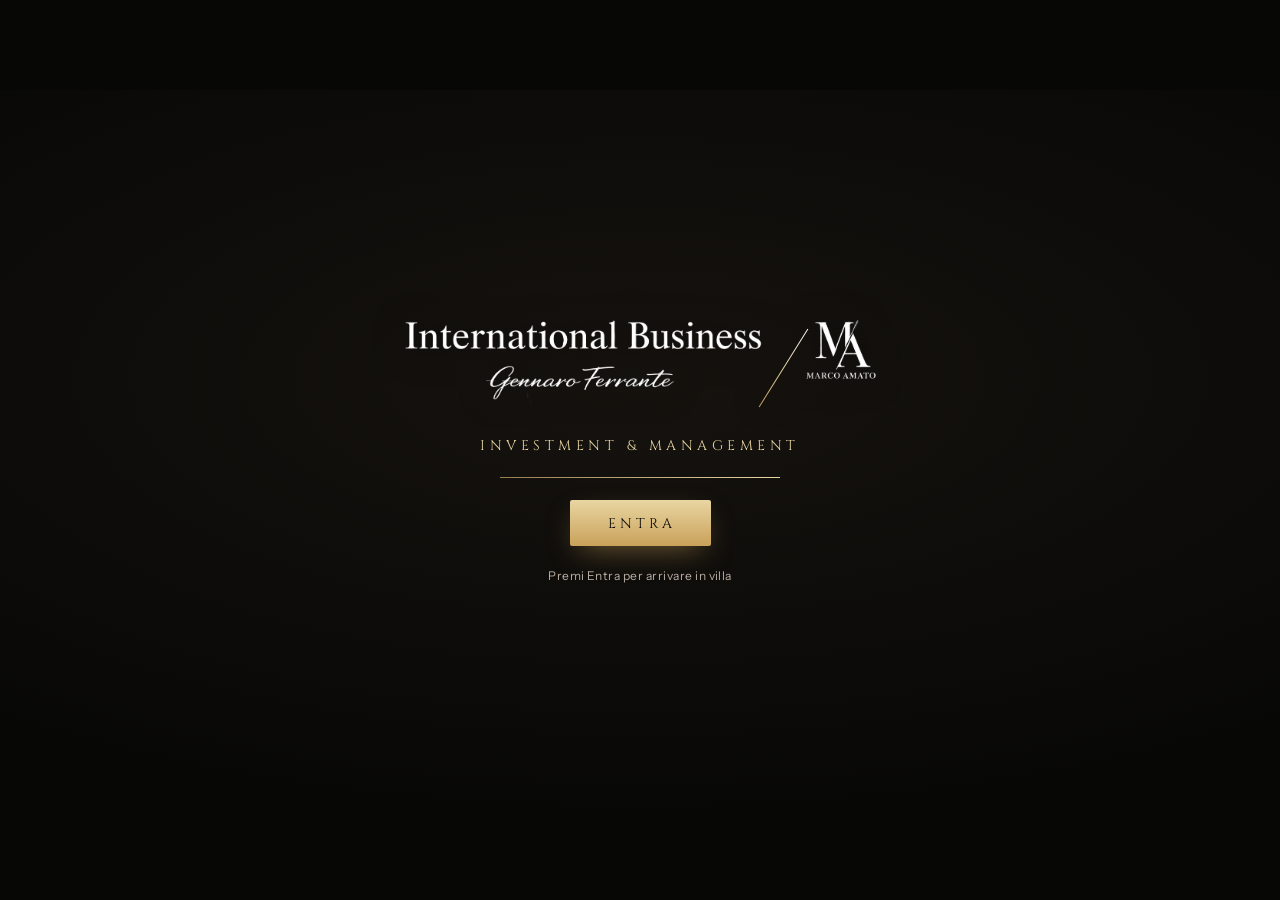
==== index.html @ 99c788dd "Aggiunge il cruscotto contabile e l'indirizzo di Napoli La lavagna degli investimenti ora apre con u" ====
<!doctype html>
<html lang="it">
<head>
<meta charset="utf-8">
<meta name="viewport" content="width=device-width,initial-scale=1,viewport-fit=cover">
<title>FGMA Investment &amp; Management</title>
<meta name="description" content="FGMA Investment &amp; Management: entra nella villa, scopri il nostro metodo, i termini e l'area riservata ai clienti.">
<meta name="theme-color" content="#070706">
<meta property="og:type" content="website">
<meta property="og:title" content="FGMA Investment &amp; Management">
<meta property="og:description" content="Entra nella villa: il nostro metodo, i termini e l'area riservata ai clienti.">
<meta property="og:image" content="img/riposo-scrivania.jpg">
<meta name="twitter:card" content="summary_large_image">
<link rel="apple-touch-icon" href="apple-touch-icon.png?v=2">
<link rel="icon" type="image/png" sizes="32x32" href="favicon-32.png?v=2">
<link rel="preconnect" href="https://fonts.googleapis.com">
<link rel="preconnect" href="https://fonts.gstatic.com" crossorigin>
<link rel="stylesheet" href="https://fonts.googleapis.com/css2?family=Cinzel:wght@500;600;700&family=Cormorant+Garamond:ital,wght@0,500;0,600;0,700;1,500&family=Instrument+Sans:wght@400;500;600&display=swap">
<style>html,body{margin:0;padding:0;background:#070706}img{max-width:100%}[hidden]{display:none!important}</style>
<script>window.PORTALE_URL='portale.html';</script>
</head>
<body>
<script src="dati.js"></script>
<script src="viste-clienti.js?v=20261112-master-4"></script>
<script src="grafici.js?v=20261112-grafici-1"></script>
<link rel="stylesheet" href="conti.css?v=20261112-master-4">
<link rel="stylesheet" href="grafici.css?v=20261112-grafici-1">
<style>
:root{
  color-scheme:dark;
  --nero:#070706; --ink:#f4ede4; --muted:#b9ada2;
  --brass:#c9a15a; --brass-d:#9b7d4e; --brass-l:#e9d6a2;
  --carta:#f3ecdd; --carta-ink:#272118; --argento:#cfd4d8;
  --serif:'Cormorant Garamond','Iowan Old Style',Palatino,Georgia,serif;
  --sans:'Instrument Sans',-apple-system,'Segoe UI','Helvetica Neue',Arial,sans-serif;
  --caps:'Cinzel','Cormorant Garamond',Georgia,serif;
}
html,body{height:100%;background:var(--nero);color:var(--ink);overflow:hidden}
[hidden]{display:none!important}
body{margin:0;font-family:var(--sans);-webkit-font-smoothing:antialiased}
#app{position:fixed;inset:0;background:var(--nero)}
#stage{position:absolute;overflow:hidden;background:#000;user-select:none;-webkit-user-select:none}
video.clip{position:absolute;inset:0;width:100%;height:100%;object-fit:fill;opacity:0;pointer-events:none;transition:opacity .34s ease}
video.clip.on{opacity:1}
img.fermo{position:absolute;inset:0;width:100%;height:100%;object-fit:fill;opacity:0;pointer-events:none;
  transition:opacity .34s ease}
img.fermo.on{opacity:1}
.layer{position:absolute;inset:0;opacity:0;visibility:hidden;transition:opacity .5s ease,visibility 0s linear .5s}
.layer.on{opacity:1;visibility:visible;transition:opacity .6s ease}

/* ---------- intro ---------- */
#intro{position:absolute;inset:0;z-index:30;display:grid;place-items:center;background:radial-gradient(120% 90% at 50% 40%,#16130f 0%,#070706 70%);transition:opacity .9s ease}
#intro.via{opacity:0;pointer-events:none}
.intro-box{display:grid;justify-items:center;gap:22px;padding:24px;text-align:center}
.lockup{display:flex;align-items:flex-start;filter:drop-shadow(0 2px 16px rgba(0,0,0,.55))}
.lockup img{display:block;height:auto}
.lockup .ib{width:min(52vw,360px)}
.lockup .ma{width:min(11vw,74px)}
.lockup i{display:block;width:1px;height:min(14vw,92px);margin:4px min(3vw,20px) 0;background:linear-gradient(180deg,#fff,var(--brass-l) 55%,var(--brass));transform:rotate(32deg)}
.intro-nome{font-family:var(--caps);font-size:clamp(11px,1.5vw,14px);letter-spacing:.32em;color:var(--brass-l);text-transform:uppercase}
.carica{width:min(60vw,280px);height:1px;background:rgba(244,237,228,.14);position:relative;overflow:hidden}
.carica b{position:absolute;inset:0 auto 0 0;width:0;background:linear-gradient(90deg,var(--brass-d),var(--brass-l));transition:width .25s ease}
.btn-entra{font-family:var(--caps);font-size:14px;letter-spacing:.3em;text-transform:uppercase;color:var(--nero);background:linear-gradient(180deg,var(--brass-l),var(--brass));border:0;padding:14px 34px 13px 38px;border-radius:2px;cursor:pointer;box-shadow:0 10px 30px -10px rgba(201,161,90,.6);transition:transform .2s ease,opacity .3s}
.btn-entra:disabled{opacity:.35;cursor:wait}
.btn-entra:not(:disabled):hover{transform:translateY(-1px)}
.intro-nota{font-size:12px;color:var(--muted);letter-spacing:.04em}
#scorri{display:none}


/* ---------- HUD ---------- */
.hud{position:absolute;z-index:20;font-family:var(--caps);font-size:clamp(9px,1.05vw,12px);letter-spacing:.22em;text-transform:uppercase;border-radius:2px;cursor:pointer;
  backdrop-filter:blur(6px);-webkit-backdrop-filter:blur(6px)}
#salta{right:1.6%;bottom:3.6%;color:rgba(244,237,228,.7);background:rgba(7,7,6,.35);border:1px solid rgba(244,237,228,.22);padding:8px 14px 7px 16px}
#salta:hover{color:var(--ink);border-color:var(--brass)}
#esci{left:1.6%;bottom:11%;color:var(--brass-l);background:rgba(7,7,6,.5);border:1px solid rgba(201,161,90,.5);padding:9px 16px 8px 14px}
#ingresso{left:1.6%;top:3.4%;color:rgba(233,214,162,.75);background:rgba(7,7,6,.4);border:1px solid rgba(201,161,90,.32);padding:8px 14px 7px 16px}
#esci:hover,#ingresso:hover{background:rgba(7,7,6,.8);border-color:var(--brass-l);color:var(--brass-l)}
.hud[hidden]{display:none!important}
#err{position:absolute;inset:auto 0 0;z-index:50;display:none;padding:10px;background:#3a1210;color:#ffd9d4;font:12px/1.5 var(--sans);text-align:center}
#avviso{position:absolute;left:50%;bottom:11%;transform:translate(-50%,8px);z-index:21;opacity:0;pointer-events:none;
  font-family:var(--caps);font-size:clamp(10px,1.1vw,13px);letter-spacing:.22em;text-transform:uppercase;color:var(--brass-l);
  background:linear-gradient(180deg,rgba(14,12,10,.86),rgba(7,7,6,.86));border:1px solid rgba(201,161,90,.45);
  padding:10px 18px 9px 21px;border-radius:2px;white-space:nowrap;transition:opacity .6s ease,transform .6s ease;
  backdrop-filter:blur(6px);-webkit-backdrop-filter:blur(6px)}
#avviso.on{opacity:1;transform:translate(-50%,0)}

/* ---------- citofono ---------- */
.tasto{position:absolute;border-radius:50%;cursor:pointer;border:0;background:transparent;padding:0;outline:none}
.tasto::before{content:"";position:absolute;inset:-10%;border-radius:50%;box-shadow:0 0 18px 2px rgba(233,214,162,0);transition:box-shadow .3s ease}
.tasto::after{content:"";position:absolute;inset:18%;border-radius:50%;background:radial-gradient(circle,rgba(255,236,190,.55),rgba(255,236,190,0) 70%);opacity:0;transition:opacity .3s ease}
#lay-citofono.on .tasto::after{animation:respiro 2.8s ease-in-out infinite}
#t-clienti::after{animation-delay:1.4s!important}
.tasto:hover::before,.tasto:focus-visible::before{box-shadow:0 0 0 1px rgba(233,214,162,.85),0 0 22px 4px rgba(233,214,162,.45)}
.tasto:hover::after{opacity:1;animation:none}
.tasto.premuto{transform:scale(.92);transition:transform .12s ease}
@keyframes respiro{0%,100%{opacity:0}50%{opacity:.75}}
.etichetta-tasto{position:absolute;transform:translate(-100%,-50%);font-family:var(--caps);font-weight:600;letter-spacing:.24em;color:#d9c9a3;text-shadow:0 1px 0 rgba(0,0,0,.85);white-space:nowrap;pointer-events:none}

/* ---------- punti cliccabili su scrivania e sala ---------- */
.punto{position:absolute;cursor:pointer;border:0;padding:0;background:transparent;outline:none}
.punto .luce{position:absolute;inset:0;border-radius:4px;background:radial-gradient(70% 60% at 50% 50%,rgba(255,226,170,.2),rgba(255,226,170,0) 72%);box-shadow:inset 0 0 0 1px rgba(233,214,162,0);opacity:0;transition:opacity .35s ease,box-shadow .35s ease}
.punto .nome{position:absolute;left:50%;bottom:calc(100% + 9px);transform:translate(-50%,6px);opacity:0;transition:opacity .3s ease,transform .3s ease;white-space:nowrap;
  font-family:var(--caps);font-weight:600;font-size:clamp(9px,1.05vw,13px);letter-spacing:.22em;text-transform:uppercase;color:var(--brass-l);
  background:linear-gradient(180deg,rgba(18,16,13,.94),rgba(8,8,7,.94));border:1px solid rgba(201,161,90,.55);padding:6px 11px 5px 14px;border-radius:2px;box-shadow:0 10px 24px -10px rgba(0,0,0,.85)}
.punto .nome::after{content:"";position:absolute;left:50%;top:100%;width:1px;height:9px;background:linear-gradient(var(--brass),transparent)}
.punto:hover .luce,.punto:focus-visible .luce{opacity:1;box-shadow:inset 0 0 0 1px rgba(233,214,162,.65),0 0 26px 6px rgba(233,214,162,.16)}
.punto:hover .nome,.punto:focus-visible .nome{opacity:1;transform:translate(-50%,0)}
.punto.basso .nome{bottom:auto;top:calc(100% + 9px)}
.punto.basso .nome::after{top:auto;bottom:100%;background:linear-gradient(transparent,var(--brass))}
.layer.on .punto .perla{position:absolute;left:50%;top:50%;width:9px;height:9px;margin:-4.5px;border-radius:50%;background:radial-gradient(circle at 35% 35%,#fff6df,var(--brass));box-shadow:0 0 12px 3px rgba(233,214,162,.5);animation:respiro 3.2s ease-in-out infinite}
.punto:hover .perla{opacity:0}
@media (hover:none){.punto .nome{opacity:.94;transform:translate(-50%,0);font-size:11px;padding:5px 9px 4px 11px}.punto .perla{display:none}}

/* ---------- superfici proiettate ---------- */
.surf{position:absolute;left:0;top:0;transform-origin:0 0;container-type:size;overflow:hidden;opacity:0;visibility:hidden;pointer-events:none;transition:opacity .7s ease,visibility 0s linear .7s}
.surf.on{opacity:1;visibility:visible;pointer-events:auto;transition:opacity .8s ease .1s}
.surf.aperta{transition:opacity .34s ease}
.surf *{box-sizing:border-box}
.surf.piana{overflow:visible;pointer-events:none}
.surf.glide{transition:opacity .34s ease,transform .46s cubic-bezier(.33,0,.1,1),
  left .46s cubic-bezier(.33,0,.1,1),top .46s cubic-bezier(.33,0,.1,1),width .46s cubic-bezier(.33,0,.1,1),
  height .46s cubic-bezier(.33,0,.1,1)}
.surf.aperta{transform:none!important;left:50%!important;top:calc(50% + 14px)!important;translate:-50% -50%;
  width:min(86%,1120px)!important;height:auto!important;aspect-ratio:1/var(--asp,.6);
  z-index:26;box-shadow:0 50px 140px -30px rgba(0,0,0,.85),0 0 0 1px rgba(201,161,90,.35)}
#velo{position:absolute;inset:0;z-index:24;background:rgba(6,6,5,.64);opacity:0;visibility:hidden;cursor:zoom-out;
  transition:opacity .45s ease,visibility 0s linear .45s;backdrop-filter:blur(3px);-webkit-backdrop-filter:blur(3px)}
#velo.on{opacity:1;visibility:visible;transition:opacity .5s ease}
#esci{z-index:28}

/* ---------- varco dell'area clienti ---------- */
#varco{position:absolute;inset:0;z-index:25;display:grid;place-items:center;padding:clamp(16px,4vw,48px);
  background:radial-gradient(120% 100% at 50% 45%,rgba(7,7,6,.52),rgba(7,7,6,.82));
  opacity:0;visibility:hidden;transition:opacity .6s ease,visibility 0s linear .6s;
  backdrop-filter:blur(2px);-webkit-backdrop-filter:blur(2px)}
#varco.on{opacity:1;visibility:visible;transition:opacity .7s ease}
.scheda-varco{width:min(92%,470px);display:grid;justify-items:center;gap:clamp(10px,1.8vh,18px);text-align:center;
  padding:clamp(20px,3.4vh,34px) clamp(18px,3vw,34px);border-radius:3px;
  background:linear-gradient(170deg,rgba(18,16,13,.94),rgba(8,8,7,.96));
  border:1px solid rgba(201,161,90,.42);box-shadow:0 40px 110px -30px rgba(0,0,0,.9);
  transform:translateY(10px);transition:transform .7s cubic-bezier(.2,.7,.2,1)}
#varco.on .scheda-varco{transform:translateY(0)}
#accesso{display:grid;gap:6px;width:min(100%,340px);text-align:left;margin-top:4px}
#accesso label{font-family:var(--caps);font-size:clamp(9px,.9vw,11px);letter-spacing:.22em;text-transform:uppercase;
  color:rgba(233,214,162,.72);margin-top:6px}
#accesso input{font-family:var(--sans);font-size:15px;color:var(--ink);background:rgba(244,237,228,.06);
  border:1px solid rgba(201,161,90,.32);border-radius:2px;padding:11px 12px;outline:none;
  transition:border-color .25s ease,background .25s ease;-webkit-appearance:none;appearance:none}
#accesso input:focus{border-color:var(--brass-l);background:rgba(244,237,228,.1)}
#accesso button{margin-top:14px}
#accesso button[disabled]{opacity:.55;cursor:progress}
.acc-err{margin:10px 0 0;font-family:var(--sans);font-size:12.5px;line-height:1.5;color:#e0a89a;text-align:center}
#varco-dentro{display:grid;justify-items:center;gap:14px}
.bentornato{margin:0;font-family:var(--sans);font-size:15px;color:rgba(244,237,228,.8)}
.bentornato b{font-family:var(--serif);font-size:19px;color:var(--brass-l);font-weight:600}
#t-esci{display:none;font-family:var(--caps);font-size:clamp(8.5px,.95vw,12px);letter-spacing:.2em;
  text-transform:uppercase;color:rgba(244,237,228,.6);background:transparent;border:0;cursor:pointer;
  padding:7px 8px 6px;transition:color .25s ease}
#t-esci:hover{color:var(--brass-l)}
#dash.dentro #t-esci{display:inline-block}
.scheda-varco .lockup .ib{width:min(46vw,170px)}
.scheda-varco .lockup .ma{width:min(10vw,36px)}
.scheda-varco .lockup i{height:min(13vw,44px);margin:2px min(2.4vw,10px) 0}
.scheda-varco .fil{width:72%;height:1px;background:linear-gradient(90deg,transparent,var(--brass),transparent)}
.scheda-varco h2{font-family:var(--caps);font-weight:600;font-size:clamp(15px,2.3vh,21px);letter-spacing:.22em;
  text-transform:uppercase;color:var(--brass-l);margin:0}
.scheda-varco p{font-family:var(--serif);font-size:clamp(13px,1.9vh,17px);line-height:1.5;color:rgba(234,226,214,.84);margin:0;max-width:34em}
.scheda-varco button{font-family:var(--caps);font-size:clamp(11px,1.5vh,13px);letter-spacing:.3em;text-transform:uppercase;
  color:var(--nero);background:linear-gradient(180deg,var(--brass-l),var(--brass));border:0;border-radius:2px;
  padding:13px 32px 12px 36px;cursor:pointer;box-shadow:0 12px 32px -12px rgba(201,161,90,.7);
  transition:transform .2s ease,box-shadow .2s ease}
.scheda-varco button:hover{transform:translateY(-1px);box-shadow:0 16px 40px -12px rgba(201,161,90,.85)}
.scheda-varco small{font-family:var(--sans);font-size:clamp(10px,1.3vh,12px);letter-spacing:.06em;color:var(--muted)}
.surf.aperta .vetro{background:linear-gradient(126deg,rgba(16,22,26,.90),rgba(9,13,17,.94) 45%,rgba(20,27,32,.90));
  box-shadow:inset 0 0 0 1px rgba(226,240,245,.30)}
.surf.aperta .vetro::before{opacity:.5}
.surf.aperta .nov{background:linear-gradient(126deg,rgba(16,22,26,.90),rgba(10,14,18,.94))}

/* ---------- barra di navigazione ---------- */
#dash{position:absolute;left:0;right:0;top:0;z-index:29;display:flex;align-items:center;gap:clamp(8px,1.6vw,22px);
  padding:clamp(7px,1.1vh,13px) clamp(12px,2vw,26px);
  background:linear-gradient(180deg,rgba(7,7,6,.82),rgba(7,7,6,.34) 70%,rgba(7,7,6,0));
  opacity:0;visibility:hidden;transition:opacity .6s ease,visibility 0s linear .6s}
#dash.on{opacity:1;visibility:visible;transition:opacity .7s ease}
#dash .marchio{display:flex;align-items:flex-start;gap:clamp(5px,.8vw,10px);cursor:pointer;flex:0 0 auto}
#dash .marchio img{display:block;height:auto}
#dash .marchio .ib{width:clamp(74px,9vw,122px)}
#dash .marchio .ma{width:clamp(16px,1.9vw,26px)}
#dash .marchio i{display:block;width:1px;height:clamp(16px,2vw,26px);margin:2px clamp(4px,.6vw,8px) 0;
  background:linear-gradient(180deg,#fff,var(--brass-l) 60%,var(--brass))}
#dash nav{margin-left:auto;display:flex;align-items:center;gap:clamp(3px,.9vw,14px);flex-wrap:nowrap;overflow:hidden;padding-left:12px}
#dash button{font-family:var(--caps);font-size:clamp(8.5px,.95vw,12px);letter-spacing:.2em;text-transform:uppercase;
  color:rgba(244,237,228,.68);background:transparent;border:0;border-radius:2px;cursor:pointer;white-space:nowrap;
  padding:7px clamp(5px,.8vw,11px) 6px;transition:color .25s ease,background .25s ease}
#dash button:hover,#dash button:focus-visible{color:var(--brass-l);background:rgba(201,161,90,.12)}
#dash button.qui{color:var(--brass-l);box-shadow:inset 0 -1px 0 var(--brass)}
#dash .riservata{color:var(--brass-l);border:1px solid rgba(201,161,90,.5)}
#dash .riservata:hover{background:rgba(201,161,90,.2)}
#dash .audio{flex:0 0 auto;width:30px;height:30px;margin-left:6px;display:grid;place-items:center;
  background:transparent;border:1px solid rgba(201,161,90,.35);border-radius:50%;cursor:pointer;
  transition:border-color .25s ease,background .25s ease}
#dash .audio:hover{background:rgba(201,161,90,.14);border-color:rgba(201,161,90,.6)}
#dash .audio .onde{display:block;width:13px;height:13px;background:var(--brass-l);
  -webkit-mask:var(--ico) center/contain no-repeat;mask:var(--ico) center/contain no-repeat;
  --ico:url("data:image/svg+xml;utf8,<svg xmlns='http://www.w3.org/2000/svg' viewBox='0 0 24 24'><path d='M4 9h4l5-4v14l-5-4H4z'/><path d='M16.5 8.5a5 5 0 0 1 0 7' fill='none' stroke='black' stroke-width='2'/><path d='M19 6a8.5 8.5 0 0 1 0 12' fill='none' stroke='black' stroke-width='2'/></svg>")}
#dash .audio.muto{border-color:rgba(244,237,228,.22)}
#dash .audio.muto .onde{background:rgba(244,237,228,.38);
  --ico:url("data:image/svg+xml;utf8,<svg xmlns='http://www.w3.org/2000/svg' viewBox='0 0 24 24'><path d='M4 9h4l5-4v14l-5-4H4z'/><path d='M16 9l6 6M22 9l-6 6' fill='none' stroke='black' stroke-width='2'/></svg>")}
@media (max-width:720px){ #dash nav button span{display:none} }
/* anteprime: il contenuto si vede gia' sull'oggetto, prima di cliccarlo */
.surf.ant{pointer-events:none}
.surf.ant .azioni,.surf.ant .copia,.surf.ant .sfoglia,.surf.ant .giu-ind,.surf.ant .suggerimento,
.surf.ant .pallini,.surf.ant .avvicina,.surf.ant .conta,.surf.ant .pie,
.surf.ant .pie2,.surf.ant .guida,.surf.ant .copia{display:none!important}
.surf.ant .cont .dx,.surf.ant .bigl .team,.surf.ant .bigl .trio{display:none!important}
.surf.ant{filter:saturate(.9) contrast(.96)}
.surf.ant.on{opacity:.93}
.surf.ant::after{content:'';position:absolute;inset:0;background:linear-gradient(180deg,rgba(0,0,0,.08),rgba(0,0,0,.22));pointer-events:none}

/* targhetta del citofono */
.targa-ing{width:100%;height:100%;display:grid;place-items:center;align-content:center;gap:5cqh;padding:8cqw;
  background:radial-gradient(120% 90% at 30% 20%,#2a2722 0%,#121110 55%,#090908 100%);
  box-shadow:inset 0 0 0 1.2cqw #b8955a,inset 0 0 0 1.8cqw #3a2e1c,inset 0 0 6cqw rgba(0,0,0,.8)}
.targa-ing .lockup .ib{width:56cqw}.targa-ing .lockup .ma{width:12cqw}
.targa-ing .lockup i{height:15cqw;margin:.6cqw 3cqw 0}
.targa-ing .riga{width:62cqw;height:1px;background:linear-gradient(90deg,transparent,#c9a15a,transparent)}
.targa-ing .t{font-family:var(--caps);font-weight:600;color:#e3cf9c;letter-spacing:.2em;text-align:center;font-size:6.2cqw;line-height:1.35;text-shadow:0 1px 0 #000}
.targa-ing .t small{display:block;font-size:4.2cqw;letter-spacing:.3em;color:#bfa77a}

/* ---------- biglietto da visita (chi siamo) ---------- */
.bigl{position:absolute;inset:0;perspective:160cqw}
.bigl .mazzo{position:absolute;inset:0;transform-style:preserve-3d}
.faccia{position:absolute;inset:0;background:linear-gradient(158deg,#fdf8ee 0%,#f0e7d4 48%,#e6dbc4 100%);color:#241d14;
  padding:7cqw 8cqw;display:flex;flex-direction:column;justify-content:center;gap:2.6cqh;
  box-shadow:0 1.4cqw 3cqw -1cqw rgba(0,0,0,.6),inset 0 0 0 .35cqw rgba(201,161,90,.5);
  backface-visibility:hidden;-webkit-backface-visibility:hidden;transform-style:preserve-3d;
  transition:transform .85s cubic-bezier(.3,.05,.2,1),opacity .4s ease}
.faccia::after{content:"";position:absolute;inset:0;pointer-events:none;background:linear-gradient(118deg,rgba(255,255,255,.5) 0 18%,rgba(255,255,255,0) 42%)}
.faccia.via{transform:rotateY(-180deg) translateZ(1cqw);opacity:0}
.faccia.poi{transform:rotateY(180deg);opacity:0}
.bigl .fronte{align-items:center;text-align:center;justify-content:center;gap:3cqh}
.bigl .fronte .lockup .ib{width:40cqw}.bigl .fronte .lockup .ma{width:8.6cqw}
.bigl .fronte .lockup i{height:10.5cqw;margin:.4cqw 2.2cqw 0;background:linear-gradient(180deg,#6b5a3b,#b8955a)}
.bigl .fronte .n{font-family:var(--caps);font-weight:700;letter-spacing:.3em;font-size:4.4cqw;color:#3a2d19}
.bigl .fronte .r{font-family:var(--sans);letter-spacing:.26em;text-transform:uppercase;font-size:2.5cqw;color:#7a6845}
.bigl .fronte .fil{width:46cqw;height:1px;background:linear-gradient(90deg,transparent,#b8955a,transparent)}
.kick{font-family:var(--caps);font-size:2.6cqw;letter-spacing:.3em;color:#8d6d3b;text-transform:uppercase}
.bigl h3{font-family:var(--serif);font-weight:600;font-size:5.6cqw;line-height:1.06;margin:0;text-wrap:balance;color:#1f1912}
.bigl p{font-family:var(--serif);font-size:3.5cqw;line-height:1.42;margin:0;color:#3d3426}
.bigl .trio{display:grid;grid-template-columns:repeat(3,1fr);gap:3.4cqw;font-family:var(--sans)}
.bigl .trio b{display:block;font-family:var(--caps);font-size:2.7cqw;letter-spacing:.12em;color:#7a5f2f;margin-bottom:.8cqh}
.bigl .trio span{font-size:2.5cqw;line-height:1.35;color:#4a4132}
.bigl .team{display:grid;grid-template-columns:1fr 1fr;gap:1.6cqh 3cqw}
.bigl .team div{display:flex;gap:1.8cqw;align-items:baseline}
.bigl .team i{font-family:var(--caps);font-size:2.4cqw;letter-spacing:.06em;color:#8d6d3b;font-style:normal;min-width:7.5cqw}
.bigl .team strong{display:block;font-family:var(--serif);font-size:3.2cqw;color:#241d14;font-weight:600;line-height:1.1}
.bigl .team em{font-style:normal;font-size:2.25cqw;color:#6d6149}
.bigl .motto{font-family:var(--serif);font-style:italic;font-size:4.2cqw;line-height:1.3;color:#5a4528;text-align:center}
.bigl .pie{position:absolute;left:8cqw;right:8cqw;bottom:3.4cqh;display:flex;justify-content:space-between;align-items:center;font-family:var(--caps);font-size:2.1cqw;letter-spacing:.22em;color:#9a876a}
.bigl .pallini{display:flex;gap:1.3cqw}
.bigl .pallini b{width:1.5cqw;height:1.5cqw;border-radius:50%;background:#c9bda0;transition:background .3s}
.bigl .pallini b.on{background:#8d6d3b}

/* ---------- schermo del portatile: chi siamo, si scorre ---------- */
.pcs{position:absolute;inset:0;display:flex;flex-direction:column;padding:4.6cqh 4.2cqw 3.4cqh;
  background:linear-gradient(168deg,#101317,#0a0d10 55%,#0e1216);color:#eef2f4;
  box-shadow:inset 0 0 0 1px rgba(190,205,215,.14)}
.pcs .cima{flex:0 0 auto;display:flex;align-items:baseline;gap:2cqw;padding-bottom:1.8cqh;
  border-bottom:1px solid rgba(190,205,215,.22)}
.pcs .cima h2{margin:0;font-family:var(--caps);font-weight:600;font-size:3cqh;letter-spacing:.18em;color:#f4f8fa}
.pcs .cima small{margin-left:auto;font-family:var(--sans);font-size:1.5cqh;letter-spacing:.24em;
  text-transform:uppercase;color:var(--brass-l)}
.pcs .finestra{position:relative;flex:1;overflow:hidden;cursor:grab;margin-top:.6cqh}
.pcs .finestra.tira{cursor:grabbing}
.pcs .pista{position:absolute;left:0;right:0;top:0;padding:2.6cqh 3cqw 3cqh 0;
  transition:transform .5s cubic-bezier(.2,.7,.2,1)}
.pcs .pista.libera{transition:none}
.pcs .sez{padding-bottom:3.4cqh;margin-bottom:3.4cqh;border-bottom:1px solid rgba(190,205,215,.12)}
.pcs .sez:last-child{border-bottom:0;margin-bottom:0}
.pcs .kick{font-family:var(--caps);font-size:1.5cqh;letter-spacing:.26em;text-transform:uppercase;
  color:var(--brass-l);margin-bottom:1.4cqh}
.pcs h3{margin:0 0 1.4cqh;font-family:var(--serif);font-weight:600;font-size:3.6cqh;line-height:1.2;color:#f6fafb}
.pcs p{margin:0;font-family:var(--sans);font-size:2.05cqh;line-height:1.6;color:rgba(230,238,242,.82);max-width:46em}
.pcs .motto{font-family:var(--serif);font-size:3cqh;line-height:1.45;color:#f2f7f9}
.pcs .trio{display:grid;grid-template-columns:repeat(3,1fr);gap:2.4cqw}
.pcs .trio>div{padding:2.2cqh 1.8cqw;background:rgba(226,240,245,.05);border:1px solid rgba(190,205,215,.12)}
.pcs .trio b{display:block;font-family:var(--caps);font-size:1.7cqh;letter-spacing:.14em;color:var(--brass-l);margin-bottom:1cqh}
.pcs .trio span{font-family:var(--sans);font-size:1.85cqh;line-height:1.5;color:rgba(230,238,242,.78)}
.pcs .team{display:flex;flex-direction:column;gap:2cqh}
.pcs .team>div{display:flex;align-items:center;gap:2cqw}
.pcs .team i{flex:0 0 auto;width:5cqh;height:5cqh;border-radius:50%;display:grid;place-items:center;font-style:normal;
  font-family:var(--caps);font-size:1.7cqh;letter-spacing:.06em;color:#1a1409;
  background:linear-gradient(180deg,var(--brass-l),var(--brass))}
.pcs .team strong{display:block;font-family:var(--serif);font-size:2.4cqh;font-weight:600;color:#f4f8fa}
.pcs .team em{font-style:normal;font-family:var(--sans);font-size:1.75cqh;color:rgba(230,238,242,.62)}
.pcs .asta{position:absolute;right:.2cqw;top:0;bottom:0;width:.4cqh;border-radius:99px;background:rgba(190,205,215,.1)}
.pcs .asta b{position:absolute;left:0;right:0;border-radius:99px;background:linear-gradient(180deg,var(--brass-l),var(--brass-d))}
.pcs .guida{flex:0 0 auto;margin-top:1.6cqh;display:flex;align-items:center;gap:1.4cqw;
  font-family:var(--caps);font-size:1.5cqh;letter-spacing:.24em;text-transform:uppercase;
  color:rgba(226,240,245,.45);transition:opacity .4s}
.pcs.toccata .guida{opacity:0}

/* ---------- biglietto dei contatti: carta bianca, si gira ---------- */
.card2{position:absolute;inset:0;perspective:160cqw;background:transparent}
.card2 .mazzo2{position:absolute;inset:0;transform-style:preserve-3d;transition:transform .8s cubic-bezier(.4,0,.2,1)}
.card2.girato .mazzo2{transform:rotateY(180deg)}
.f2{position:absolute;inset:0;backface-visibility:hidden;-webkit-backface-visibility:hidden;
  background:linear-gradient(162deg,#ffffff 0%,#f7f4ee 55%,#efeae0 100%);color:#15120d;
  padding:6cqh 5.6cqw 5cqh;display:flex;flex-direction:column;
  box-shadow:inset 0 0 0 1px rgba(150,130,95,.35)}
.f2.dt{transform:rotateY(180deg)}
.f2 .lockup{display:flex;align-items:flex-start;gap:1.6cqw;filter:invert(1) brightness(.25)}
.f2 .lockup .ib{width:30cqw}.f2 .lockup .ma{width:6.4cqw}
.f2 .lockup i{display:block;width:1px;height:6cqw;margin:.4cqw 1cqw 0;background:#8d6d3b}
.f2 .fil{height:1px;margin:3cqh 0;background:linear-gradient(90deg,#c9a15a,rgba(140,115,70,.18))}
.f2 dl{margin:0;display:grid;grid-template-columns:auto 1fr;gap:2cqh 3cqw;align-items:baseline}
.f2 dt{font-family:var(--caps);font-size:1.7cqh;letter-spacing:.24em;text-transform:uppercase;color:#8d6d3b}
.f2 dd{margin:0;font-family:var(--serif);font-size:3.4cqh;line-height:1.2;color:#15120d}
.f2 dd .ruolo{font-family:var(--sans);font-size:2cqh;color:#5e5543}
.f2 dd .ore{font-family:var(--sans);font-size:2.3cqh;color:#2c2619}
.f2 .numero{font-variant-numeric:tabular-nums}
.f2 .copia{margin-left:2cqw;font-family:var(--caps);font-size:1.5cqh;letter-spacing:.2em;text-transform:uppercase;
  color:#6b5736;background:transparent;border:1px solid rgba(140,115,70,.5);border-radius:2px;
  padding:.8cqh 1.4cqw;cursor:pointer;vertical-align:middle;transition:background .25s}
.f2 .copia:hover{background:rgba(201,161,90,.16)}
.f2 h3{margin:0 0 1.6cqh;font-family:var(--serif);font-weight:600;font-size:4cqh;line-height:1.15;color:#15120d}
.f2 p{margin:0;font-family:var(--sans);font-size:2.2cqh;line-height:1.6;color:#413a2c;max-width:40em}
.f2 .azioni{display:flex;gap:2cqw;margin-top:3.4cqh}
.f2.dt{justify-content:center}
.f2 .azioni a{font-family:var(--caps);font-size:2cqh;letter-spacing:.2em;text-transform:uppercase;
  text-decoration:none;padding:1.8cqh 3cqw;border:1px solid #15120d;color:#15120d;transition:background .25s,color .25s}
.f2 .azioni a.wa{background:#15120d;color:#fdfbf6;border-color:#15120d}
.f2 .azioni a:hover{background:#8d6d3b;border-color:#8d6d3b;color:#fff}
.f2 .sedi{display:flex;gap:3.4cqw;margin-top:3.4cqh;padding-top:2.6cqh;border-top:1px solid rgba(140,115,70,.3)}
.f2 .sede b{display:block;font-family:var(--caps);font-size:1.6cqh;letter-spacing:.2em;text-transform:uppercase;color:#8d6d3b}
.f2 .sede time{display:block;font-family:var(--serif);font-size:3cqh;color:#15120d;font-variant-numeric:tabular-nums}
.f2 .sede small{display:block;font-family:var(--sans);font-size:1.5cqh;line-height:1.45;color:#6e6552;max-width:22ch}
.f2 .chiusa{margin-top:auto;display:flex;align-items:center;gap:2cqw;font-family:var(--caps);
  font-size:1.6cqh;letter-spacing:.26em;text-transform:uppercase;color:#8d6d3b}
.f2 .chiusa em{flex:1;height:1px;background:linear-gradient(90deg,#c9a15a,rgba(140,115,70,.15))}
.card2 .pie2{position:absolute;right:5.6cqw;bottom:2.4cqh;z-index:4;font-family:var(--caps);font-size:1.6cqh;
  letter-spacing:.24em;text-transform:uppercase;color:#8d6d3b;pointer-events:none}

/* ---------- lavagna in vetro (metodo) ---------- */
.vetro{position:absolute;inset:0;padding:5.5cqh 4cqw;display:grid;grid-template-columns:38% 1fr;grid-template-rows:auto 1fr;gap:3.4cqw;
  background:linear-gradient(126deg,rgba(18,26,30,.26),rgba(10,16,20,.16) 40%,rgba(30,40,46,.24));
  box-shadow:inset 0 0 0 .22cqw rgba(226,240,245,.45);
  backdrop-filter:blur(2px);-webkit-backdrop-filter:blur(2px)}
.vetro::before{content:"";position:absolute;inset:0;pointer-events:none;background:linear-gradient(104deg,rgba(255,255,255,.14) 0 9%,rgba(255,255,255,0) 26% 72%,rgba(255,255,255,.09) 94% 100%)}
.vetro .intesta{grid-column:1/-1;display:flex;align-items:baseline;gap:2.4cqw;border-bottom:1px solid rgba(226,240,245,.3);padding-bottom:2.2cqh;margin-bottom:.6cqh}
.vetro h2{font-family:var(--caps);font-weight:600;font-size:4.2cqh;letter-spacing:.14em;margin:0;color:#f2f8fa;text-shadow:0 0 2cqh rgba(190,225,235,.45)}
.vetro .intesta small{font-family:var(--sans);font-size:1.6cqh;letter-spacing:.26em;text-transform:uppercase;color:rgba(226,240,245,.6);margin-left:auto}
.rail{display:flex;flex-direction:column;gap:1.1cqh;position:relative}
.rail::before{content:"";position:absolute;left:2.3cqh;top:1.4cqh;bottom:1.4cqh;width:1px;background:linear-gradient(rgba(226,240,245,.1),rgba(226,240,245,.45),rgba(226,240,245,.1))}
.voce{position:relative;display:flex;gap:2cqh;align-items:center;text-align:left;background:transparent;border:0;cursor:pointer;
  padding:1.9cqh 1.6cqh;border-radius:.6cqh;color:rgba(238,248,250,.72);font-family:var(--sans);font-size:2.6cqh;letter-spacing:.02em;transition:color .3s,background .3s}
.voce i{flex:0 0 auto;width:3.2cqh;height:3.2cqh;border-radius:50%;background:rgba(10,20,24,.7);border:1px solid rgba(226,240,245,.5);display:grid;place-items:center;
  font-style:normal;font-family:var(--caps);font-size:1.9cqh;color:rgba(238,248,250,.8);transition:all .35s;z-index:1}
.voce b{font-weight:500}
.voce:hover{color:#fff;background:rgba(226,240,245,.06)}
.voce.on{color:#fff;background:linear-gradient(90deg,rgba(226,240,245,.12),rgba(226,240,245,.02))}
.voce.on i{background:linear-gradient(180deg,var(--brass-l),var(--brass));border-color:var(--brass-l);color:#1a1409;box-shadow:0 0 2.4cqh rgba(233,214,162,.55)}
.spiega{position:relative;padding:1.6cqh 0 0 3cqw;border-left:1px solid rgba(226,240,245,.22);display:flex;flex-direction:column;gap:2.2cqh}
.spiega .t{font-family:var(--serif);font-size:4.8cqh;line-height:1.1;color:#f6fbfc;font-weight:600}
.spiega .d{font-family:var(--sans);font-size:2.6cqh;line-height:1.55;color:rgba(234,244,246,.84);max-width:34em}
.spiega .d span{opacity:0;filter:blur(3px);transition:opacity .4s ease,filter .4s ease}
.spiega .d span.vis{opacity:1;filter:none}
.spiega .barra{margin-top:auto;display:flex;align-items:center;gap:1.4cqw;font-family:var(--caps);font-size:1.5cqh;letter-spacing:.2em;color:rgba(226,240,245,.55)}
.spiega .barra em{flex:1;height:1px;background:linear-gradient(90deg,var(--brass),rgba(226,240,245,.12))}
.suggerimento{position:absolute;left:4cqw;bottom:2.4cqh;font-family:var(--caps);font-size:1.5cqh;letter-spacing:.24em;text-transform:uppercase;color:rgba(226,240,245,.45);transition:opacity .4s}
.vetro.toccata .suggerimento{opacity:0}
/* la lavagna in vetro appoggiata alla parete: formato verticale */
.vetro.vert{display:flex;flex-direction:column;gap:3.4cqh;padding:7cqh 8cqw;
  background:linear-gradient(160deg,rgba(18,26,30,.22),rgba(10,16,20,.13) 42%,rgba(30,40,46,.20))}
.vetro.vert .intesta{display:block;border-bottom:1px solid rgba(226,240,245,.28);padding-bottom:2.2cqh;margin:0}
.vetro.vert h2{font-size:3.1cqh;line-height:1.3;letter-spacing:.1em}
.vetro.vert .intesta small{display:block;margin:1.2cqh 0 0;font-size:1.25cqh;letter-spacing:.3em}
.vetro.vert .passi{display:flex;flex-direction:column;gap:3.2cqh}
.vetro.vert .pz{display:grid;grid-template-columns:auto 1fr;gap:3cqw;align-items:start}
.vetro.vert .pz i{width:3.4cqh;height:3.4cqh;border-radius:50%;display:grid;place-items:center;font-style:normal;
  font-family:var(--caps);font-size:1.5cqh;color:rgba(238,248,250,.85);background:rgba(10,20,24,.55);
  border:1px solid rgba(226,240,245,.45)}
.vetro.vert .pz h4{margin:0 0 .8cqh;font-family:var(--serif);font-weight:600;font-size:2.3cqh;line-height:1.2;color:#f6fbfc}
.vetro.vert .pz p{margin:0;font-family:var(--sans);font-size:1.6cqh;line-height:1.5;color:rgba(234,244,246,.76)}
.vetro.vert .pie{margin-top:auto;display:flex;align-items:center;gap:2cqw;font-family:var(--caps);
  font-size:1.25cqh;letter-spacing:.26em;color:rgba(226,240,245,.5)}
.vetro.vert .pie em{flex:1;height:1px;background:linear-gradient(90deg,var(--brass),rgba(226,240,245,.1))}
.surf.ant .vetro.vert .pie{display:flex!important}

/* ---------- contratti pinzati (termini) ---------- */
.pinz{position:absolute;inset:0;perspective:150cqw;background:#2a2318}
.pinz .pila{position:absolute;inset:0;transform-style:preserve-3d}
.pinz .graffa{position:absolute;left:50%;top:1.4cqh;transform:translateX(-50%);width:11cqw;height:1.6cqh;z-index:9;
  background:linear-gradient(180deg,#e8e4da,#8d8b84 60%,#5e5c57);border-radius:.3cqh;box-shadow:0 .5cqh 1cqh -.3cqh rgba(0,0,0,.6)}
.scheda{position:absolute;inset:0;background:linear-gradient(176deg,#fdf9ef,#f0e9d8 60%,#e7dfcb);color:var(--carta-ink);
  padding:8cqh 8cqw 7cqh;transform-origin:50% 0;backface-visibility:hidden;-webkit-backface-visibility:hidden;
  box-shadow:0 1cqh 2.4cqh -1cqh rgba(0,0,0,.45),inset 0 0 0 1px rgba(160,140,100,.25);
  transition:transform .9s cubic-bezier(.33,.05,.2,1),opacity .5s ease;display:flex;flex-direction:column;gap:2.4cqh}
.scheda.via{transform:rotateX(168deg) translateZ(.4cqh);opacity:.15}
.scheda .testa{display:flex;justify-content:space-between;align-items:baseline;border-bottom:1px solid rgba(140,115,70,.4);padding-bottom:2cqh;
  font-family:var(--caps);font-size:2.6cqh;letter-spacing:.22em;text-transform:uppercase;color:#8d6d3b}
.scheda .num{font-family:var(--serif);font-size:11cqh;line-height:.8;color:rgba(141,109,59,.34);font-weight:700}
.scheda h3{font-family:var(--serif);font-weight:600;font-size:7cqh;line-height:1.05;margin:0;color:#1f1912;text-wrap:balance}
.scheda p{font-family:var(--serif);font-size:3.9cqh;line-height:1.45;margin:0;color:#3a3225}
.scheda .intro p{font-size:4.4cqh}
.scheda .vigore{margin-top:auto;display:flex;justify-content:space-between;align-items:flex-end;
  font-family:var(--caps);font-size:2.4cqh;letter-spacing:.2em;color:#7d6a4c;border-top:1px solid rgba(140,115,70,.3);padding-top:1.6cqh}
.scheda .timbro{font-family:var(--caps);font-size:2.5cqh;line-height:1.15;text-align:center;color:rgba(150,60,50,.6);
  border:1.5px solid rgba(150,60,50,.45);border-radius:50%;width:15cqh;height:15cqh;display:grid;place-items:center;transform:rotate(-13deg)}
.pinz .sfoglia{position:absolute;left:50%;bottom:2cqh;transform:translateX(-50%);z-index:10;display:flex;align-items:center;gap:1.6cqw;
  font-family:var(--caps);font-size:2.3cqh;letter-spacing:.22em;text-transform:uppercase;color:#8d6d3b;pointer-events:none;transition:opacity .4s}
.pinz.toccata .sfoglia{opacity:0}
.pinz .su,.pinz .giu{position:absolute;z-index:11;left:0;right:0;height:46%;background:transparent;border:0;cursor:pointer}
.pinz .su{top:0;cursor:n-resize}.pinz .giu{bottom:0;cursor:s-resize}
.pinz .conta{position:absolute;right:3cqw;bottom:2.2cqh;z-index:10;font-family:var(--caps);font-size:2.3cqh;letter-spacing:.18em;color:#8d6d3b;pointer-events:none}

/* ---------- tablet a scorrimento (come funziona) ---------- */
.tab{position:absolute;inset:0;background:#0b0d0e;display:flex;flex-direction:column;
  box-shadow:inset 0 0 0 .5cqh #15181a,inset 0 0 4cqh rgba(0,0,0,.8)}
.tab .stato{flex:0 0 auto;display:flex;justify-content:space-between;align-items:center;padding:1.8cqh 3cqw 1cqh;
  font-family:var(--sans);font-size:1.6cqh;color:rgba(244,237,228,.55);letter-spacing:.06em}
.tab .stato i{font-family:var(--caps);font-style:normal;letter-spacing:.3em;color:var(--brass-l)}
.tab .finestra{position:relative;flex:1;overflow:hidden;cursor:grab}
.tab .finestra.tira{cursor:grabbing}
.tab .pista{position:absolute;left:0;right:0;top:0;padding:1cqh 3.4cqw 6cqh;display:flex;flex-direction:column;gap:2.6cqh;transition:transform .5s cubic-bezier(.2,.7,.2,1)}
.tab .pista.libera{transition:none}
.passo{display:grid;grid-template-columns:7.5cqh 1fr;gap:2.6cqw;align-items:start;padding:2.4cqh 0;border-top:1px solid rgba(201,161,90,.22)}
.passo:first-of-type{border-top:0}
.passo .q{font-family:var(--caps);font-size:4.4cqh;line-height:1;color:var(--brass);position:relative}
.passo .q::after{content:"";position:absolute;left:50%;top:5.6cqh;bottom:-3.4cqh;width:1px;background:linear-gradient(rgba(201,161,90,.5),rgba(201,161,90,0))}
.passo h3{font-family:var(--serif);font-weight:600;font-size:3.5cqh;line-height:1.1;margin:0 0 1.2cqh;color:#fbf6ec}
.passo p{font-family:var(--sans);font-size:2cqh;line-height:1.55;margin:0;color:rgba(234,226,214,.78)}
.passo .tag{display:inline-block;margin-top:1.4cqh;font-family:var(--caps);font-size:1.6cqh;letter-spacing:.16em;color:var(--brass-l);
  border:1px solid rgba(201,161,90,.45);border-radius:99px;padding:.7cqh 1.8cqw .55cqh}
.tab .titolone{font-family:var(--caps);font-size:2.4cqh;letter-spacing:.26em;text-transform:uppercase;color:var(--brass-l);padding:1.4cqh 0 .6cqh}
.tab .chiusa{font-family:var(--serif);font-style:italic;font-size:2.4cqh;color:rgba(234,226,214,.6);text-align:center;padding:2cqh 0 0}
.tab .asta{position:absolute;right:1.2cqw;top:2cqh;bottom:2cqh;width:.5cqh;border-radius:99px;background:rgba(244,237,228,.1)}
.tab .asta b{position:absolute;left:0;right:0;border-radius:99px;background:linear-gradient(180deg,var(--brass-l),var(--brass-d))}
.tab .giu-ind{position:absolute;left:50%;bottom:1.4cqh;transform:translateX(-50%);font-family:var(--caps);font-size:1.6cqh;letter-spacing:.24em;
  text-transform:uppercase;color:rgba(233,214,162,.6);pointer-events:none;transition:opacity .4s;animation:gocc 2.4s ease-in-out infinite}
.tab.toccata .giu-ind{opacity:0}
@keyframes gocc{0%,100%{transform:translate(-50%,0)}50%{transform:translate(-50%,-.8cqh)}}

/* ---------- pannello contatti (sul leggio) ---------- */
.cont{position:absolute;inset:0;padding:6cqh 4.2cqw;display:grid;grid-template-columns:1.25fr 1fr;gap:3.4cqw;
  background:linear-gradient(140deg,#15120e,#0b0a08 60%,#121009);box-shadow:inset 0 0 0 .3cqh rgba(201,161,90,.4),inset 0 0 6cqh rgba(0,0,0,.7)}
.cont .sx{display:flex;flex-direction:column;gap:2.2cqh}
.cont h3{font-family:var(--serif);font-weight:600;font-size:9.5cqh;line-height:1.02;margin:0;color:#fbf6ec;text-wrap:balance}
.cont p{font-family:var(--sans);font-size:3.4cqh;line-height:1.5;margin:0;color:rgba(234,226,214,.76);max-width:26em}
.cont .azioni{display:flex;gap:1.8cqw;margin-top:auto;flex-wrap:wrap}
.cont .azioni a{font-family:var(--caps);font-size:2.9cqh;letter-spacing:.2em;text-transform:uppercase;text-decoration:none;border-radius:2px;padding:1.8cqh 2.6cqw 1.6cqh}
.cont .wa{color:#0d1a12;background:linear-gradient(180deg,#86e0a8,#45b377)}
.cont .tel{color:var(--brass-l);border:1px solid rgba(201,161,90,.55)}
.cont .dx{border-left:1px solid rgba(201,161,90,.3);padding-left:3cqw;display:flex;flex-direction:column;gap:2.4cqh}
.cont dl{margin:0;display:grid;gap:1.6cqh}
.cont dt{font-family:var(--caps);font-size:2.3cqh;letter-spacing:.24em;text-transform:uppercase;color:rgba(201,161,90,.8)}
.cont dd{margin:.6cqh 0 0;font-family:var(--serif);font-size:3.9cqh;color:#f6f1e6;display:flex;align-items:center;gap:1.4cqw;flex-wrap:wrap}
.cont .copia{font-family:var(--caps);font-size:2cqh;letter-spacing:.16em;text-transform:uppercase;color:var(--brass-l);background:transparent;
  border:1px solid rgba(201,161,90,.45);border-radius:2px;padding:.7cqh 1.4cqw .55cqh;cursor:pointer}
.cont .copia:hover{background:rgba(201,161,90,.15)}
.cont .sedi{margin-top:auto;display:grid;grid-template-columns:repeat(3,1fr);gap:1.6cqw;border-top:1px solid rgba(201,161,90,.25);padding-top:2cqh}
.cont .sede{text-align:center}
.cont .sede b{display:block;font-family:var(--caps);font-size:2.4cqh;letter-spacing:.14em;color:var(--brass-l)}
.cont .sede time{display:block;font-family:var(--serif);font-size:3.8cqh;color:#f6f1e6;font-variant-numeric:tabular-nums}
.cont .sede small{font-family:var(--sans);font-size:1.9cqh;color:rgba(234,226,214,.45)}

/* ---------- lavagna novità (sala clienti) ---------- */
.nov{position:absolute;inset:0;padding:4.4cqh 3.4cqw;display:flex;flex-direction:column;
  background:linear-gradient(126deg,rgba(214,232,238,.1),rgba(140,170,180,.05) 42%,rgba(255,255,255,.08));
  box-shadow:inset 0 0 0 .2cqh rgba(226,240,245,.45)}
.nov::before{content:"";position:absolute;inset:0;pointer-events:none;background:linear-gradient(100deg,rgba(255,255,255,.12) 0 8%,rgba(255,255,255,0) 24% 76%,rgba(255,255,255,.08) 95% 100%)}
.nov .cima{flex:0 0 auto;display:flex;align-items:baseline;gap:2cqw;border-bottom:1px solid rgba(226,240,245,.3);padding-bottom:1.8cqh}
.nov h2{font-family:var(--caps);font-weight:600;font-size:3.2cqh;letter-spacing:.16em;margin:0;color:#f2f8fa}
.nov .cima small{margin-left:auto;font-family:var(--sans);font-size:1.5cqh;letter-spacing:.22em;text-transform:uppercase;color:rgba(226,240,245,.55)}
.nov .finestra{position:relative;flex:1;overflow:hidden;cursor:grab;margin-top:1cqh}
.nov .finestra.tira{cursor:grabbing}
.nov .pista{position:absolute;left:0;right:0;top:0;padding-right:2.6cqw;transition:transform .5s cubic-bezier(.2,.7,.2,1)}
.nov .pista.libera{transition:none}
.nnot{position:relative;padding:2.2cqh 0 2.2cqh 4.4cqw;border-bottom:1px solid rgba(226,240,245,.14)}
.nnot::before{content:"";position:absolute;left:1.4cqw;top:3.1cqh;width:1.1cqh;height:1.1cqh;border-radius:50%;background:var(--brass-l);box-shadow:0 0 1.6cqh rgba(233,214,162,.7)}
.nnot::after{content:"";position:absolute;left:calc(1.4cqw + .5cqh);top:4.4cqh;bottom:-2.2cqh;width:1px;background:rgba(226,240,245,.2)}
.nnot:last-child::after{display:none}
.nnot time{font-family:var(--caps);font-size:1.6cqh;letter-spacing:.2em;text-transform:uppercase;color:rgba(233,214,162,.8)}
.nnot h4{font-family:var(--serif);font-weight:600;font-size:3cqh;line-height:1.1;margin:.6cqh 0 .8cqh;color:#f6fbfc}
.nnot p{font-family:var(--sans);font-size:1.95cqh;line-height:1.5;margin:0;color:rgba(234,244,246,.78)}
.nov .asta{position:absolute;right:.4cqw;top:0;bottom:0;width:.4cqh;border-radius:99px;background:rgba(226,240,245,.12)}
.nov .asta b{position:absolute;left:0;right:0;border-radius:99px;background:linear-gradient(180deg,var(--brass-l),var(--brass-d))}
.nov .avvicina{position:absolute;right:3cqw;top:3.4cqh;z-index:3;font-family:var(--caps);font-size:1.7cqh;letter-spacing:.2em;
  text-transform:uppercase;color:var(--brass-l);background:rgba(8,12,14,.55);border:1px solid rgba(201,161,90,.5);
  border-radius:2px;padding:.9cqh 1.4cqw .75cqh;cursor:pointer}
.nov .avvicina:hover{background:rgba(201,161,90,.22)}

/* ---------- schermo investimenti ---------- */
.inv{position:absolute;inset:0;background:radial-gradient(130% 110% at 20% 0%,#111519 0%,#07090b 70%);padding:4.6cqh 3.4cqw;
  display:flex;flex-direction:column;gap:2.4cqh;box-shadow:inset 0 0 0 .3cqh #1b2026}
.inv .cima{display:flex;align-items:flex-end;gap:2.4cqw;border-bottom:1px solid rgba(201,161,90,.3);padding-bottom:2cqh}
.inv .cima h2{font-family:var(--caps);font-weight:600;font-size:3.4cqh;letter-spacing:.14em;margin:0;color:#f6f1e6}
.inv .cima .stella{font-size:2.6cqh;color:var(--argento);letter-spacing:.1em}
.inv .cima small{margin-left:auto;font-family:var(--sans);font-size:1.6cqh;letter-spacing:.2em;text-transform:uppercase;color:rgba(234,226,214,.5)}
.inv .riepilogo{display:grid;grid-template-columns:repeat(4,1fr);gap:2cqw}
.inv .cella{padding:2cqh 1.6cqw;background:linear-gradient(180deg,rgba(201,161,90,.09),rgba(201,161,90,.02));border-left:1px solid rgba(201,161,90,.45)}
.inv .cella b{display:block;font-family:var(--caps);font-size:1.6cqh;letter-spacing:.2em;text-transform:uppercase;color:rgba(201,161,90,.85);margin-bottom:.8cqh}
.inv .cella span{font-family:var(--serif);font-size:4.2cqh;line-height:1;color:#fbf6ec;font-variant-numeric:tabular-nums}
.inv .cella em{font-style:normal;font-size:2.4cqh;color:rgba(234,226,214,.6)}
.inv table{width:100%;border-collapse:collapse;font-family:var(--sans);font-size:1.95cqh}
.inv th{text-align:left;font-family:var(--caps);font-weight:500;font-size:1.6cqh;letter-spacing:.2em;text-transform:uppercase;
  color:rgba(201,161,90,.8);padding:0 1.2cqw 1.2cqh 0;border-bottom:1px solid rgba(201,161,90,.3)}
.inv td{padding:1.6cqh 1.2cqw;border-bottom:1px solid rgba(244,237,228,.07);color:rgba(240,233,222,.9);vertical-align:middle}
.inv td.n{font-variant-numeric:tabular-nums;text-align:right}
.inv td b{font-family:var(--serif);font-size:2.5cqh;font-weight:600;color:#fbf6ec}
.inv .stato-op{display:inline-block;font-family:var(--caps);font-size:1.45cqh;letter-spacing:.14em;text-transform:uppercase;
  border-radius:99px;padding:.55cqh 1.1cqw .4cqh;border:1px solid}
.inv .corso{color:#8fd3a8;border-color:rgba(143,211,168,.45)}
.inv .chiusa{color:rgba(234,226,214,.55);border-color:rgba(234,226,214,.25)}
.inv .barretta{position:relative;height:.6cqh;border-radius:99px;background:rgba(244,237,228,.12);margin-top:1cqh;overflow:hidden}
.inv .barretta b{position:absolute;inset:0 auto 0 0;background:linear-gradient(90deg,var(--brass-d),var(--brass-l))}
.inv .pie{margin-top:auto;display:flex;justify-content:space-between;font-family:var(--caps);font-size:1.6cqh;letter-spacing:.18em;
  text-transform:uppercase;color:rgba(234,226,214,.4);border-top:1px solid rgba(244,237,228,.1);padding-top:1.8cqh}

.stampa{position:absolute;inset:0;display:flex;align-items:center;gap:2.4cqw;padding:0 3.2cqw;
  background:linear-gradient(172deg,#fdfaf2,#f2ece0 70%,#e9e2d2);color:#2a2317;overflow:hidden;
  box-shadow:inset 0 0 0 1px rgba(150,130,95,.35)}
.stampa b{flex:0 0 auto;font-family:var(--caps);font-weight:600;font-size:38cqh;letter-spacing:.14em;
  text-transform:uppercase;color:#8d6d3b}
.stampa em{flex:0 0 auto;width:6cqw;height:1px;background:rgba(140,115,70,.55)}
.stampa span{flex:1;min-width:0;font-family:var(--serif);font-size:40cqh;line-height:1;color:#1f1912;
  white-space:nowrap;overflow:hidden;text-overflow:ellipsis}

.fog.tv{background:linear-gradient(150deg,#15181c,#0c0f12 55%,#121619);color:#e8ecef;
  box-shadow:inset 0 0 0 1px rgba(190,205,215,.16),inset 0 3cqh 9cqh rgba(255,255,255,.04)}
.fog.tv h2,.fog.tv td b,.fog.tv .tot span{color:#f3f7f9}
.fog.tv .cima{border-bottom-color:rgba(190,205,215,.26)}
.fog.tv .cima small,.fog.tv th,.fog.tv .tot{color:var(--brass-l)}
.fog.tv th{border-bottom-color:rgba(190,205,215,.22)}
.fog.tv td{color:rgba(226,234,238,.82);border-bottom-color:rgba(190,205,215,.12)}
.fog.tv .tot{border-top-color:rgba(201,161,90,.45)}

/* ---------- fogli dei propri clienti ---------- */
.fog{position:absolute;inset:0;background:linear-gradient(174deg,#fdf9ef,#efe8d6 62%,#e5ddc8);color:var(--carta-ink);
  padding:5.4cqh 5cqw;display:flex;flex-direction:column;gap:2cqh;box-shadow:inset 0 0 0 1px rgba(160,140,100,.3)}
.fog .cima{display:flex;align-items:baseline;gap:2cqw;border-bottom:1px solid rgba(140,115,70,.4);padding-bottom:1.6cqh}
.fog h2{font-family:var(--serif);font-weight:600;font-size:4.2cqh;margin:0;color:#1f1912}
.fog .cima small{margin-left:auto;font-family:var(--caps);font-size:1.7cqh;letter-spacing:.2em;text-transform:uppercase;color:#8d6d3b}
.fog table{width:100%;border-collapse:collapse;font-family:var(--sans);font-size:1.95cqh}
.fog th{text-align:left;font-family:var(--caps);font-weight:500;font-size:1.55cqh;letter-spacing:.18em;text-transform:uppercase;
  color:#8d6d3b;padding:0 1cqw 1.1cqh 0;border-bottom:1px solid rgba(140,115,70,.35)}
.fog td{padding:1.5cqh 1cqw;border-bottom:1px solid rgba(140,115,70,.18);vertical-align:middle;color:#39311f}
.fog td.n{font-variant-numeric:tabular-nums;text-align:right}
.fog td b{font-family:var(--serif);font-size:2.4cqh;font-weight:600;color:#1f1912}
.fog .tot{margin-top:auto;display:flex;justify-content:space-between;align-items:center;border-top:1.5px solid rgba(140,115,70,.5);padding-top:1.8cqh;
  font-family:var(--caps);font-size:2cqh;letter-spacing:.16em;text-transform:uppercase;color:#6b5736}
.fog .tot span{font-family:var(--serif);font-size:3.4cqh;letter-spacing:0;color:#1f1912;text-transform:none;font-variant-numeric:tabular-nums}

/* ---------- targa sulla porta ---------- */
.tgp{position:absolute;inset:0;display:grid;grid-template-columns:auto 1fr;align-items:center;gap:6cqw;padding:0 7cqw;
  background:linear-gradient(140deg,#2b2f33,#151719 55%,#202427);box-shadow:inset 0 0 0 .8cqh rgba(207,212,216,.5),inset 0 0 4cqh rgba(0,0,0,.7)}
.tgp .st{font-size:24cqh;line-height:.7;color:#e6ebef;text-shadow:0 0 3cqh rgba(220,232,240,.7)}
.tgp .d b{display:block;font-family:var(--caps);font-weight:600;font-size:12cqh;letter-spacing:.1em;color:#f2f6f9;line-height:1.05;white-space:nowrap}
.tgp .d small{display:block;font-family:var(--sans);font-size:5.6cqh;letter-spacing:.3em;text-transform:uppercase;color:rgba(207,212,216,.7);margin-top:1.4cqh}

/* ---------- display del conta banconote ---------- */
.disp{position:absolute;inset:0;display:flex;align-items:center;justify-content:space-between;padding:0 8cqw;
  background:#0a1410;box-shadow:inset 0 0 0 1px rgba(120,255,190,.18),inset 0 0 3cqh rgba(0,40,20,.8)}
.disp b,.disp i{font-family:'Courier New',ui-monospace,monospace;font-style:normal;color:#8cffc4;text-shadow:0 0 1.4cqh rgba(100,255,180,.8);
  font-size:52cqh;line-height:1;font-variant-numeric:tabular-nums}
.disp i{font-size:34cqh;opacity:.72}
/* ===================== telefono in verticale ===================== */
@media (orientation:portrait) and (max-width:820px){
  #stage{transition:left .6s cubic-bezier(.3,0,.2,1)}
  #intro,#velo,#varco,#err{position:fixed;inset:0}
  #dash{position:fixed;left:0;right:0;top:0;gap:8px;padding:calc(8px + env(safe-area-inset-top,0px)) 10px 10px}
  #dash .marchio .ib{width:66px}
  #dash .marchio .ma{width:15px}
  #dash .marchio i{height:14px;margin-top:1px}
  #dash nav{overflow-x:auto;overflow-y:hidden;scrollbar-width:none;padding-left:4px;
    -webkit-mask:linear-gradient(90deg,transparent,#000 14px,#000 calc(100% - 14px),transparent);
    mask:linear-gradient(90deg,transparent,#000 14px,#000 calc(100% - 14px),transparent)}
  #dash nav::-webkit-scrollbar{display:none}
  #dash button{font-size:10px;letter-spacing:.14em;padding:8px 7px 7px}
  #dash .riservata{position:sticky;right:0;z-index:2;background:rgba(7,7,6,.92);
    box-shadow:-10px 0 12px rgba(7,7,6,.92)}
  #dash .audio{width:28px;height:28px;margin-left:2px}
  .hud{position:fixed;font-size:11px}
  #salta{right:12px;bottom:calc(16px + env(safe-area-inset-bottom,0px));padding:10px 14px 9px 16px}
  #esci{left:12px;bottom:calc(16px + env(safe-area-inset-bottom,0px));padding:11px 16px 10px 14px}
  #ingresso{left:12px;top:calc(62px + env(safe-area-inset-top,0px))}
  #avviso{position:fixed;left:50%;right:auto;bottom:calc(104px + env(safe-area-inset-bottom,0px));
    width:min(86vw,420px);text-align:center;font-size:10px;line-height:1.7}
    /* i segnaposto restano leggibili e grandi abbastanza da toccarli */
  .punto .nome{opacity:1;transform:translate(-50%,0);font-size:10px}
  .punto.basso .nome{opacity:1}
  .punto .luce{opacity:.55;box-shadow:inset 0 0 0 1px rgba(233,214,162,.45)}
  .punto::after{content:"";position:absolute;left:50%;top:50%;width:46px;height:46px;
    transform:translate(-50%,-50%);border-radius:50%}
  /* il contenuto si apre a tutto schermo, in verticale */
  .surf.aperta{position:fixed;left:50%!important;top:50%!important;
    width:min(94vw,540px)!important;height:min(74vh,720px)!important;aspect-ratio:auto!important;
    translate:-50% -50%}
  .vetro{grid-template-columns:1fr;grid-template-rows:auto auto 1fr;gap:1.6cqh}
  .vetro .spiega{border-left:0;padding:2cqh 0 0;border-top:1px solid rgba(226,240,245,.2)}
  .vetro h2{font-size:3cqh}
  .voce{font-size:2cqh;padding:1.2cqh 1cqh}
  .spiega .t{font-size:3.2cqh}
  .spiega .d{font-size:1.95cqh}
  .pcs .trio{grid-template-columns:1fr;gap:1.6cqh}
  .pcs h3{font-size:2.8cqh}
  .pcs p{font-size:1.75cqh}
  .pcs .cima h2{font-size:2.4cqh}
  .f2{padding:4.4cqh 7cqw}
  .f2 dl{grid-template-columns:1fr;gap:.8cqh 0}
  .f2 dt{margin-top:1.6cqh}
  .f2 dd{font-size:2.6cqh}
  .f2 h3{font-size:3cqh}
  .f2 p{font-size:1.8cqh}
  .f2 .azioni{flex-direction:column;gap:1.4cqh}
  .f2 .azioni a{text-align:center;font-size:1.7cqh;padding:1.6cqh 2cqw}
  .f2 .sedi{gap:5cqw}
  .f2 .lockup .ib{width:46cqw}.f2 .lockup .ma{width:10cqw}.f2 .lockup i{height:9cqw}
  .inv .riepilogo{grid-template-columns:1fr 1fr}
  .inv table th:nth-child(2),.inv td:nth-child(2),
  .inv table th:nth-child(4),.inv td:nth-child(4){display:none}
  .fog table th:nth-child(3),.fog td:nth-child(3),
  .fog table th:nth-child(4),.fog td:nth-child(4){display:none}
  .fog h2,.inv h2{font-size:2.8cqh}
  .fog table,.inv table{font-size:1.7cqh}
  .tab .passo h3{font-size:2.4cqh}
  .nov h2{font-size:2.6cqh}
  .f2 .chiusa{display:none}
  .card2 .pie2{bottom:1.8cqh}
  #scorri:not([hidden]){display:flex}
  #scorri{position:fixed;inset:0;z-index:19;pointer-events:none;align-items:center;
    justify-content:space-between;padding:0 10px;opacity:0;transition:opacity .6s ease}
  #scorri.on{opacity:1}
  #scorri span{font-family:var(--caps);font-size:26px;line-height:1;color:rgba(233,214,162,.55);
    text-shadow:0 1px 6px rgba(0,0,0,.7);animation:respiro 2.6s ease-in-out infinite}
  #scorri span:last-child{animation-delay:1.3s}
  @keyframes respiro{0%,100%{opacity:.35;transform:translateX(0)}50%{opacity:.9;transform:translateX(-3px)}}
  #scorri span:last-child{animation-name:respiroDx}
  @keyframes respiroDx{0%,100%{opacity:.35;transform:translateX(0)}50%{opacity:.9;transform:translateX(3px)}}
}
</style>

<div id="app">
  <div id="stage">
    <div id="video"></div>
    <img class="fermo" id="fermo-scrivania" src="img/riposo-scrivania.jpg" alt="" aria-hidden="true">
    <img class="fermo" id="fermo-sala" src="img/riposo-sala.jpg" alt="" aria-hidden="true">
    <audio id="brano" src="audio/bittersweet-groove.mp3" loop preload="auto"></audio>

    <div class="layer" id="lay-citofono">
      <div class="surf" id="s-targhetta"><div class="targa-ing">
        <div class="lockup"><img class="ib" src="img/lk-ib.png" alt=""><i></i><img class="ma" src="img/lk-ma.png" alt=""></div>
        <div class="riga"></div>
        <div class="t">FGMA<small>Investment &amp; Management</small></div>
      </div></div>
      <button class="tasto" id="t-ospiti" aria-label="Suona: ospiti"></button>
      <button class="tasto" id="t-clienti" aria-label="Suona: clienti"></button>
      <div class="etichetta-tasto" id="et-ospiti">Ospiti</div>
      <div class="etichetta-tasto" id="et-clienti">Clienti</div>
    </div>

    <div class="layer" id="lay-scrivania"></div>
    <div class="layer" id="lay-sala"></div>
    <div id="velo"></div>
    <div id="varco">
      <div class="scheda-varco">
        <div class="lockup"><img class="ib" src="img/lk-ib.png" alt=""><i></i><img class="ma" src="img/lk-ma.png" alt=""></div>
        <div class="fil"></div>
        <h2>Area clienti</h2>
        <p>Oltre questa porta ci sono i tuoi investimenti, le novità e i clienti che segui. L'accesso è riservato.</p>
        <form id="accesso" novalidate>
          <label for="acc-user">Nome utente</label>
          <input id="acc-user" name="username" type="text" autocomplete="username" autocapitalize="none"
                 autocorrect="off" spellcheck="false" required>
          <label for="acc-pw">Password</label>
          <input id="acc-pw" name="password" type="password" autocomplete="current-password" required>
          <button id="varco-entra" type="submit">Accedi</button>
          <p class="acc-err" id="acc-err" role="alert" hidden></p>
        </form>
        <div id="varco-dentro" hidden>
          <p class="bentornato">Bentornato, <b id="acc-nome"></b></p>
          <button id="varco-apri">Entra</button>
        </div>
      </div>
    </div>
    <div id="superfici"></div>

    <div id="dash">
      <div class="marchio" id="dash-home" role="button" tabindex="0" aria-label="Home">
        <img class="ib" src="img/lk-ib.png" alt="International Business"><i></i><img class="ma" src="img/lk-ma.png" alt="">
      </div>
      <nav id="dash-nav"></nav>
      <button id="t-esci" type="button">Esci</button>
      <button id="t-audio" class="audio" aria-label="Audio"><span class="onde"></span></button>
    </div>

    <button class="hud" id="salta" hidden>Salta ›</button>
    <button class="hud" id="esci" hidden>‹ Indietro</button>
    <button class="hud" id="ingresso" hidden>‹ Ingresso</button>
    <div id="avviso"></div>
    <div id="err"></div>
    <div id="scorri" hidden aria-hidden="true"><span>‹</span><span>›</span></div>

    <div id="intro">
      <div class="intro-box">
        <div class="lockup"><img class="ib" src="img/lk-ib.png" alt="International Business"><i></i><img class="ma" src="img/lk-ma.png" alt=""></div>
        <div class="intro-nome">Investment &amp; Management</div>
        <div class="carica"><b id="barra"></b></div>
        <button class="btn-entra" id="entra" disabled>Entra</button>
        <div class="intro-nota" id="nota">Preparazione della villa…</div>
      </div>
    </div>
  </div>
</div>

<script>
const COORD = {"risoluzione":[1280,720],"fps":24,"segmenti":{"A":[1,300],"B":[1,121]},"citofono":{"targhetta":[[0.399,0.437],[0.5974,0.437],[0.5974,0.0926],[0.399,0.0926]],"ospiti":[[0.4672,0.5463,1],[0.5323,0.5463,1],[0.5323,0.663,1],[0.4672,0.663,1]],"clienti":[[0.4672,0.7398,1],[0.5323,0.7398,1],[0.5323,0.8639,1],[0.4672,0.8639,1]]},"scrivania":{"termini":[[0.01398,0.78889,1],[0.11961,0.79722,1],[0.19984,0.72403,1],[0.11586,0.71833,1]],"come-funziona":[[0.21156,0.68458,1],[0.34,0.68514,1],[0.35242,0.47972,1],[0.23547,0.47931,1]],"chi-siamo":[[0.36547,0.74653,1],[0.61297,0.75083,1],[0.61391,0.52389,1],[0.37398,0.52208,1]],"contatti":[[0.75625,0.76389,1],[0.87813,0.75833,1],[0.87813,0.64444,1],[0.75625,0.65,1]],"metodo":[[0.00133,0.62264,1],[0.21297,0.62264,1],[0.21297,0.05833,1],[0.00133,0.05833,1]]},"sala":{"schermo":[[0.00391,0.62778,1],[0.36016,0.61389,1],[0.36328,0.33194,1],[0.00469,0.23472,1]],"fogli":[[0.27344,0.65278,1],[0.39531,0.64306,1],[0.39531,0.62083,1],[0.27344,0.62917,1]],"novita":[[0.58203,0.72222,1],[0.82969,0.74583,1],[0.83125,0.2375,1],[0.58203,0.30556,1]]},"scrivania_sup":{"termini":[[0.01398,0.78889],[0.11961,0.79722],[0.19984,0.72403],[0.11586,0.71833]],"come-funziona":[[0.21156,0.68458],[0.34,0.68514],[0.35242,0.47972],[0.23547,0.47931]],"chi-siamo":[[0.36547,0.74653],[0.61297,0.75083],[0.61391,0.52389],[0.37398,0.52208]],"contatti":[[0.75625,0.76389],[0.87813,0.75833],[0.87813,0.64444],[0.75625,0.65]],"metodo":[[0.00133,0.62264],[0.21297,0.62264],[0.21297,0.05833],[0.00133,0.05833]]},"sala_sup":{"schermo":[[0.00391,0.62778],[0.36016,0.61389],[0.36328,0.33194],[0.00469,0.23472]],"fogli":[[0.27344,0.65278],[0.39531,0.64306],[0.39531,0.62083],[0.27344,0.62917]],"novita":[[0.58203,0.72222],[0.82969,0.74583],[0.83125,0.2375],[0.58203,0.30556]]},"superfici":{"termini":[[0.01398,0.78889],[0.11961,0.79722],[0.19984,0.72403],[0.11586,0.71833]],"come-funziona":[[0.21156,0.68458],[0.34,0.68514],[0.35242,0.47972],[0.23547,0.47931]],"chi-siamo":[[0.36547,0.74653],[0.61297,0.75083],[0.61391,0.52389],[0.37398,0.52208]],"contatti":[[0.75625,0.76389],[0.87813,0.75833],[0.87813,0.64444],[0.75625,0.65]],"metodo":[[0.00133,0.62264],[0.21297,0.62264],[0.21297,0.05833],[0.00133,0.05833]],"schermo":[[0.00391,0.62778],[0.36016,0.61389],[0.36328,0.33194],[0.00469,0.23472]],"fogli":[[0.27344,0.65278],[0.39531,0.64306],[0.39531,0.62083],[0.27344,0.62917]],"novita":[[0.58203,0.72222],[0.82969,0.74583],[0.83125,0.2375],[0.58203,0.30556]]},"targa":[[0.56094,0.77778],[0.84219,0.78611],[0.84531,0.27222],[0.56406,0.25833]]};
const $ = (q,r=document)=>r.querySelector(q);
const $$ = (q,r=document)=>[...r.querySelectorAll(q)];
const stage = $('#stage');
/* il focus su un pulsante dentro una superficie puo' far scorrere lo stage: lo riportiamo sempre a zero */
document.addEventListener('DOMContentLoaded',()=>{
  montaDash();
  const v=document.getElementById('velo');
  v&&v.addEventListener('click',()=>{ if(stato==='oggetto') esci(); });
  cablaAccesso();
});
stage.addEventListener('scroll',()=>{ stage.scrollTop=0; stage.scrollLeft=0; },{passive:true});

/* ====================== accesso all'area riservata ====================== */
function segnaAccesso(){
  const f=$('#accesso'), d=$('#varco-dentro'), n=$('#acc-nome'), b=$('#dash');
  if (f) f.hidden = entrato;
  if (d) d.hidden = !entrato;
  if (n) n.textContent = T.cliente.nome || '';
  if (b) b.classList.toggle('dentro', entrato);
}
function cablaAccesso(){
  const f=$('#accesso'), err=$('#acc-err'), btn=$('#varco-entra');
  if (f) f.addEventListener('submit', async e=>{
    e.preventDefault();
    if (!btn || btn.disabled) return;
    const etichetta=btn.textContent;
    err.hidden=true; btn.disabled=true; btn.textContent='Verifica…';
    try{
      if (!window.API) throw new Error('modulo dati non caricato');
      const r = await API.login($('#acc-user').value, $('#acc-pw').value);
      if (!r || !r.ok){
        err.textContent = (r && r.errore) || 'Nome utente o password non corretti.';
        err.hidden=false; return;
      }
      applicaDati(await API.me());
      entrato=true; segnaAccesso();
      $('#acc-pw').value=''; $('#acc-user').value='';
      apriPorta();
    }catch(ex){
      err.textContent='Accesso non riuscito. Riprova tra un momento.'; err.hidden=false;
    }finally{ btn.disabled=false; btn.textContent=etichetta; }
  });
  const apri2=$('#varco-apri');
  if (apri2) apri2.addEventListener('click', apriPorta);
  const esc=$('#t-esci');
  if (esc) esc.addEventListener('click', async ()=>{
    try{ await API.logout(); }catch(e){}
    entrato=false; svuotaDati(); segnaAccesso();
    if (stato==='sala' || stato==='porta' || stato==='oggetto') vai('home');
    avviso('Sei uscito dall\'area riservata');
  });
  segnaAccesso();
}

/* in verticale ci si guarda intorno trascinando il dito */
(()=>{
  let x0=null, l0=0, mosso=false;
  const attivo=()=> RITRATTO && stato!=='oggetto' && stato!=='intro' && SW>innerWidth;
  stage.addEventListener('pointerdown', e=>{
    if (!attivo() || e.target.closest('.surf.aperta,#dash,.hud,#varco')) return;
    x0=e.clientX; l0=parseFloat(stage.style.left)||0; mosso=false;
    stage.style.transition='none';
  });
  addEventListener('pointermove', e=>{
    if (x0===null) return;
    const dx=e.clientX-x0;
    if (Math.abs(dx)>7 && !mosso){ mosso=true; giaScorso=true; mostraScorri(false); }
    const l=Math.min(0, Math.max(innerWidth-SW, l0+dx));
    stage.style.left=l+'px'; fuocoX=(innerWidth/2 - l)/SW;
  }, {passive:true});
  const lascia=()=>{ if (x0===null) return; x0=null; stage.style.transition=''; };
  addEventListener('pointerup', lascia); addEventListener('pointercancel', lascia);
  stage.addEventListener('click', e=>{
    if (mosso){ mosso=false; e.stopPropagation(); e.preventDefault(); }
  }, true);
})();

const OGGETTI = {
  scrivania: [
    {id:'chi-siamo',     nome:'Chi siamo'},
    {id:'metodo',        nome:'Metodo'},
    {id:'come-funziona', nome:'Come funziona'},
    {id:'termini',       nome:'Termini', basso:true},
    {id:'contatti',      nome:'Contatti', basso:true},
  ],
  sala: [
    {id:'schermo', nome:'I tuoi clienti'},
    {id:'novita',  nome:'I tuoi investimenti'},
    {id:'fogli',   nome:'Novità'},
  ],
};
const CHIUSI = ['chi-siamo','metodo','termini','come-funziona','contatti','novita','schermo','fogli'];
const CLIP = ['A','B','D','C0','C1','C2','R1','R2'].concat(CHIUSI, CHIUSI.map(s=>s+'_r'));
const ASPETTO = {'chi-siamo':0.560,'metodo':1.500,'termini':0.740,'come-funziona':0.660,
                 'contatti':0.600,'novita':1.100,'schermo':0.450,'fogli':0.110};
const V = {};
let stato='intro', aperto=null, origine='scrivania', inCorso=null;

/* ====================== testi ====================== */
const T = {
  biglietto: [
    {cls:'fronte', html:`<div class="lockup"><img class="ib" src="img/lk-ib.png" alt=""><i></i><img class="ma" src="img/lk-ma.png" alt=""></div>
      <div class="fil"></div><div class="n">FGMA</div><div class="r">Investment &amp; Management</div>`},
    {html:`<div class="kick">Chi siamo</div><h3>La società al centro di tutto.</h3>
      <p>FGMA Investment &amp; Management nasce da International Business, la nostra attività storica, e oggi ne è la casa madre: qui selezioniamo, strutturiamo e seguiamo ogni operazione che proponiamo.</p>`},
    {html:`<div class="kick">Accesso</div><h3>Opportunità riservate.</h3>
      <p>Le nostre operazioni non sono pubbliche: non si trovano su un listino né su un sito. Arrivano dalla nostra rete di relazioni e sono riservate a chi lavora con noi, direttamente o tramite un referente di fiducia.</p>`},
    {html:`<div class="kick">Tre ragioni</div><div class="trio">
      <div><b>Riservatezza</b><span>Ogni posizione resta tra noi e il cliente.</span></div>
      <div><b>Professionalità</b><span>Ogni operazione è analizzata a fondo prima di essere proposta.</span></div>
      <div><b>Regole certe</b><span>Importo, durata e rendimento messi per iscritto prima di iniziare.</span></div></div>`},
    {html:`<div class="kick">Il nostro team</div><div class="team">
      <div><i>MA</i><span><strong>Marco Amato</strong><em>General Manager &amp; Community Lead</em></span></div>
      <div><i>GF</i><span><strong>Gennaro Ferrante</strong><em>Head of Fund &amp; Operations</em></span></div>
      <div><i>AM</i><span><strong>Alfonso Milano</strong><em>Legal &amp; Compliance Coordinator</em></span></div></div>`},
    {html:`<div class="kick">Il nostro obiettivo</div><p class="motto">Creare valore, avere un impatto concreto nella vita delle persone e dare speranza.</p>`},
  ],
  metodo: {titolo:'Il nostro modo di lavorare', voci:[
    {t:'Trasparenza', d:'Ogni accordo è scritto prima di iniziare: importo, durata e rendimento concordato. Nessuna clausola nascosta, nessuna sorpresa alla scadenza.'},
    {t:'Orizzonte definito', d:'Ogni operazione ha una data di inizio e una di chiusura. Sai fin dal primo giorno quando si conclude e cosa ti aspetta.'},
    {t:'Accesso sempre aperto', d:'La tua area riservata è disponibile in qualsiasi momento. Vedi i tuoi dati, e solo i tuoi, quando vuoi.'},
  ]},
  percorso: [
    {t:'Un primo colloquio', d:'Ci conosciamo, capiamo cosa cerchi e ti spieghiamo come lavoriamo, senza impegno.'},
    {t:"L'operazione di benvenuto", d:"Il primo passo è un'unica operazione a breve termine, proposta una sola volta: serve a conoscerci e a vedere il nostro metodo all'opera, con condizioni scritte fin dall'inizio."},
    {t:'Il contratto annuale International Business', d:'Per diventare cliente effettivo si sottoscrive un contratto di dodici mesi in International Business, il nostro core business. È il periodo in cui la fiducia si consolida, da entrambe le parti.', tag:'Da 10.000 € · 12 mesi'},
    {t:'Referente di fiducia', d:"Consolidato il rapporto, si entra tra i referenti di fiducia, riconoscibili dalla stella d'argento: a loro sono riservate le operazioni a breve termine, mensili e trimestrali.", tag:"★ Stella d'argento"},
    {t:'Tutto sotto controllo, fino alla scadenza', d:'Dalla tua area riservata segui ogni operazione in autonomia. Alla chiusura ricevi il capitale con il rendimento concordato.'},
  ],
  termini: {
    intro:'Le regole valgono per tutti i nostri investimenti, qualunque sia la loro durata. Le trovi qui prima di iniziare e restano sempre consultabili nella tua area riservata.',
    regole:[
      ['Operazioni a durata definita','Lavoriamo con operazioni dalla durata stabilita fin dall\'inizio: a breve termine, mensili o trimestrali, e contratti annuali o semestrali in International Business. Importo, durata e rendimento previsto vengono concordati prima di cominciare.'],
      ['Accesso alle operazioni','L\'accesso avviene per gradi. Ai nuovi clienti proponiamo un\'unica operazione di benvenuto a breve termine. Per diventare clienti effettivi è previsto un primo contratto annuale in International Business, con capitale minimo di 10.000 €. Le operazioni a breve termine sono riservate ai referenti di fiducia.'],
      ['Capitale vincolato','Una volta versato il capitale, va rispettato il tempo previsto: i soldi sono vincolati fino alla data di pagamento indicata e non possono essere ritirati prima. La regola è la stessa per ogni tipo di investimento.'],
      ['Rendimento concordato','Il rendimento è quello concordato per iscritto per ciascuna operazione. Nella tua area riservata vedi capitale, rendimento, date e guadagno previsto.'],
      ['Pagamento a scadenza','Alla data di chiusura ricevi il capitale con il rendimento concordato. Fino a quel momento l\'operazione resta in corso e il guadagno è solo previsto.'],
      ['Reinvestimento e aggiunte','Alla chiusura di un\'operazione puoi reinvestire capitale e guadagno in quella successiva, aggiungendo se vuoi altro capitale. Le somme reinvestite sono vincolate per tutta la durata della nuova operazione.'],
      ['Rete e quote','Chi presenta nuovi clienti riceve la quota concordata sui loro investimenti, riconosciuta alla chiusura dell\'operazione. Le quote sono indicate a parte dai guadagni personali.'],
      ['Accesso riservato','Ogni cliente ha credenziali personali e vede solo i propri dati. Le credenziali non vanno condivise con altri.'],
      ['Natura delle previsioni','Gli importi e i rendimenti mostrati sono previsioni basate sugli accordi in essere tra le parti e non costituiscono garanzia di risultato.'],
    ],
    vigore:'In vigore dal 20 ottobre 2026'},
  contatti:{telefono:'351 691 9374', tel:'+393516919374', wa:'https://wa.me/393516919374',
    referente:'Marco Amato', ruolo:'General Manager', orari:'Lunedì – venerdì, 9:00 – 18:00',
    sedi:[['Napoli','Europe/Rome','Via Luigi Einaudi 9, 80142 Napoli'],
          ['Montecarlo','Europe/Monaco',''],['Dubai','Asia/Dubai','']]},
  novita:[],
  /* dati puramente dimostrativi: nessun cliente reale */
  cliente:{nome:'', livello:'', stelle:'★'},
  investimenti:[],
  rete:[],
};

/* anteprime mostrate sugli oggetti nelle due viste d'insieme */
const ANTEPRIME = () => ({
  'chi-siamo': `<div class="pcs"><div class="cima"><h2>Chi siamo</h2><small>FGMA Investment &amp; Management</small></div>
      <div class="finestra"><div class="pista">${T.biglietto.slice(1,3).map(f=>`<div class="sez">${f.html}</div>`).join('')}</div></div></div>`,
  'metodo': `<div class="vetro vert"><div class="intesta"><h2>${T.metodo.titolo}</h2><small>Metodo</small></div>
      <div class="passi">${T.metodo.voci.map((v,k)=>`<div class="pz"><i>${k+1}</i>
      <div><h4>${v.t}</h4><p>${v.d}</p></div></div>`).join('')}</div>
      <div class="pie"><span>FGMA</span><em></em><span>Investment &amp; Management</span></div></div>`,
  'termini': `<div class="pinz"><div class="graffa"></div><div class="pila"><div class="scheda">
      <div class="testa"><span>Termini e condizioni</span><span>FGMA I&amp;M</span></div>
      <div class="intro"><h3>Prima di iniziare</h3><p>${T.termini.intro}</p></div></div></div></div>`,
  'come-funziona': `<div class="tab"><div class="stato"><span>&nbsp;</span><i>FGMA</i><span>100%</span></div>
      <div class="finestra"><div class="pista" style="position:relative"><div class="titolone">Come funziona</div>
      ${T.percorso.slice(0,3).map((p,k)=>`<div class="passo"><div class="q">${String(k+1).padStart(2,'0')}</div>
        <div><h3>${p.t}</h3><p>${p.d}</p></div></div>`).join('')}</div></div></div>`,
  'contatti': `<div class="card2"><div class="mazzo2"><div class="f2 av">
      <div class="lockup"><img class="ib" src="img/lk-ib.png" alt=""><i></i><img class="ma" src="img/lk-ma.png" alt=""></div>
      <div class="fil"></div>
      <dl><dt>Referente</dt><dd>${T.contatti.referente}<br><span class="ruolo">${T.contatti.ruolo}</span></dd>
      <dt>Telefono</dt><dd><span class="numero">${T.contatti.telefono}</span></dd>
      <dt>Orari</dt><dd><span class="ore">${T.contatti.orari}</span></dd></dl></div></div></div>`,
  /* l'area riservata mostra sempre e solo i dati del cliente collegato */
  'schermo': HCLIENTI(),
  'fogli': `<div class="stampa"><b>Novit&agrave;</b><em></em><span>${
      (T.novita[0] && T.novita[0][1]) || 'Area riservata'}</span></div>`,
  'novita': HINVESTIMENTI(),
});

/* ============ contenuti dell'area riservata, scritti dai dati del cliente ============ */
let RIDISEGNA = ()=>{}, entrato=false;
const LIV={oro:'Decisionale',argento:'Referente di fiducia',bronzo:'Cliente',vuota:'Nuovo profilo'};
const euro = n => Math.round(n||0).toLocaleString('it-IT')+' €';
const gg = iso => { const [y,m,d]=String(iso||'').split('-'); return y? new Date(+y,+m-1,+d) : null; };
const dataLunga = iso => { const d=gg(iso); return d? d.toLocaleDateString('it-IT',{day:'numeric',month:'long',year:'numeric'}) : ''; };
const periodo = (a,b) => { const x=gg(a), y=gg(b); if(!x||!y) return '';
  const f=d=>d.toLocaleDateString('it-IT',{day:'numeric',month:'short'});
  return f(x)+' → '+f(y)+' '+y.getFullYear(); };

function HNOVITA(){
  const v=T.novita;
  return `<div class="nov">
    <div class="cima"><h2>Novità</h2><small>${v.length?'Aggiornate':'—'}</small></div>
    <div class="finestra"><div class="pista">${v.length ? v.map(([d,t,p])=>
      `<div class="nnot"><time>${d}</time><h4>${t}</h4><p>${p||''}</p></div>`).join('')
      : '<div class="nnot"><h4>Nessuna novità al momento</h4></div>'}</div>
      <div class="asta"><b></b></div></div></div>`;
}
let contoCorrente = null;
function HINVESTIMENTI(){
  return `<div class="inv conti"><div class="cima"><h2>${escapeConti(T.cliente.nome||'Area riservata')}</h2><small>${escapeConti(T.cliente.livello||'')}</small></div>${window.GraficiFGMA?GraficiFGMA.cruscotto(contoCorrente):''}${VisteFGMA.investimenti(contoCorrente)}</div>`;
}
function HCLIENTI(){
  return `<div class="inv conti"><div class="cima"><h2>${contoCorrente?.ruolo==='master'?'Tutti i clienti':'I tuoi clienti'}</h2></div>${VisteFGMA.clienti(contoCorrente)}</div>`;
}
function escapeConti(s){ return String(s).replace(/[&<>"']/g,c=>({'&':'&amp;','<':'&lt;','>':'&gt;','"':'&quot;',"'":'&#39;'}[c])); }
function HTARGA(){
  const CL=T.cliente;
  return `<div class="tgp"><div class="st">${CL.stelle||'★'}</div>
    <div class="d"><b>${CL.nome||'Area clienti'}</b><small>${CL.livello||'accesso riservato'}</small></div></div>`;
}
function applicaDati(me){
  if (!me){ svuotaDati(); return; }
  contoCorrente = me;
  const master = me.ruolo==='master';
  T.cliente={nome:me.nome||'', livello:master?'Direzione':(LIV[me.livello]||me.livello||''),stelle:me.livello==='vuota'?'':'★'};
  T.novita=(me.novita||[]).map(n=>[dataLunga(n.data),n.titolo||'',n.testo||'']);
  RIDISEGNA();
}
function svuotaDati(){
  contoCorrente = null;
  T.cliente={nome:'',livello:'',stelle:'★'}; T.investimenti=[]; T.rete=[]; T.novita=[];
  T.totali={capitale:0,guadagno:0,quoteRete:0};
  RIDISEGNA();
}

/* ====================== geometria ====================== */
let SW=1280, SH=720;
let RITRATTO=false, fuocoX=.5;
function adatta(){
  const W=innerWidth, H=innerHeight, r=16/9;
  RITRATTO = (H > W) && W <= 820;
  let w,h,t;
  if (RITRATTO){ h=H*1.07; w=h*r; t=Math.min(0, Math.max(H-h, H/2 - h*.565)); }
  else { w=W; h=W/r; if (h>H){ h=H; w=H*r; } t=(H-h)/2; }
  SW=w; SH=h;
  Object.assign(stage.style,{width:w+'px',height:h+'px',top:t+'px'});
  if (RITRATTO) inquadra(fuocoX, true);
  else stage.style.left=((W-w)/2)+'px';
  piazzaTutto();
}
/* porta al centro dello schermo il punto fx (0..1) del fotogramma */
function inquadra(fx, subito){
  fuocoX = Math.max(0, Math.min(1, fx));
  if (!RITRATTO) return;
  const l = Math.min(0, Math.max(innerWidth - SW, innerWidth/2 - fuocoX*SW));
  if (subito){ stage.style.transition='none'; stage.style.left=l+'px';
    requestAnimationFrame(()=>{ stage.style.transition=''; }); }
  else { stage.style.transition=''; stage.style.left=l+'px'; }
}
let giaScorso=false;
function mostraScorri(si){
  const e=$('#scorri'); if(!e) return;
  const mostra = si && RITRATTO && !giaScorso && SW>innerWidth+8;
  e.hidden=false; e.classList.toggle('on', !!mostra);
}
function centroX(id){
  const q=((COORD&&COORD.superfici)||{})[id];
  return q ? q.reduce((a,p)=>a+p[0],0)/q.length : .5;
}
const px = p => [p[0]*SW, p[1]*SH];
function omografia(w,h,q){
  const [[x0,y0],[x1,y1],[x2,y2],[x3,y3]] = q;
  const dx1=x1-x2, dx2=x3-x2, dx3=x0-x1+x2-x3, dy1=y1-y2, dy2=y3-y2, dy3=y0-y1+y2-y3;
  let a,b,c,d,e,f,g,hh;
  if (Math.abs(dx3)<1e-9 && Math.abs(dy3)<1e-9){ a=x1-x0;b=x3-x0;c=x0;d=y1-y0;e=y3-y0;f=y0;g=0;hh=0; }
  else {
    const den=dx1*dy2-dx2*dy1;
    g=(dx3*dy2-dx2*dy3)/den; hh=(dx1*dy3-dx3*dy1)/den;
    a=x1-x0+g*x1; b=x3-x0+hh*x3; c=x0; d=y1-y0+g*y1; e=y3-y0+hh*y3; f=y0;
  }
  a/=w; d/=w; g/=w; b/=h; e/=h; hh/=h;
  return `matrix3d(${a},${d},0,${g},${b},${e},0,${hh},0,0,1,0,${c},${f},0,1)`;
}
/* i punti arrivano da Blender in ordine BL, BR, TR, TL */
function piazza(el, punti, aspetto){
  if (!el || !punti) return;
  const [bl,br,tr,tl] = punti.map(px);
  const w = Math.max(Math.hypot(tr[0]-tl[0],tr[1]-tl[1]), Math.hypot(br[0]-bl[0],br[1]-bl[1]));
  const h = w*aspetto;
  el.style.width=w+'px'; el.style.height=h+'px';
  el.style.transform = omografia(w,h,[tl,tr,br,bl]);
}
function rett(pts){
  const xs=pts.map(p=>p[0]), ys=pts.map(p=>p[1]);
  return [Math.min(...xs),Math.min(...ys),Math.max(...xs),Math.max(...ys)];
}
/* un punto cliccabile non deve mai essere piu' piccolo di cosi', o non si becca col dito */
function minimo(r, lw=0.055, lh=0.05){
  const cx=(r[0]+r[2])/2, cy=(r[1]+r[3])/2;
  const w=Math.max(r[2]-r[0], lw)/2, h=Math.max(r[3]-r[1], lh)/2;
  return [cx-w, cy-h, cx+w, cy+h];
}
function inPerc(el,r,pad=0){
  el.style.left=(r[0]-pad)*100+'%'; el.style.top=(r[1]-pad)*100+'%';
  el.style.width=(r[2]-r[0]+2*pad)*100+'%'; el.style.height=(r[3]-r[1]+2*pad)*100+'%';
}
function piazzaTutto(){
  if (!COORD) return;
  piazza($('#s-targhetta'), COORD.citofono.targhetta, 0.958);
  for (const k of CHIUSI) piazza($('#s-'+k), COORD.superfici[k], ASPETTO[k]);
  piazza($('#s-targa'), COORD.targa, 0.491);
  if (COORD.targa_clienti) piazza($('#s-targa-clienti'), COORD.targa_clienti, 0.450);
  if (COORD.display) piazza($('#s-display'), COORD.display, 0.159);

  for (const [vista, chiave] of [['scrivania','scrivania_sup'], ['sala','sala_sup']])
    for (const k in (COORD[chiave] || {})) {
      const e = $('#s-ant-'+k); if (e) piazza(e, COORD[chiave][k], ASPETTO[k]);
    }
  const fs = Math.max(9, SH*0.017);
  for (const k of ['ospiti','clienti']){
    const r = rett(COORD.citofono[k]);
    inPerc($('#t-'+k), r);
    const et = $('#et-'+k);
    et.style.left=(r[0]-0.012)*100+'%'; et.style.top=((r[1]+r[3])/2)*100+'%'; et.style.fontSize=fs+'px';
  }
  for (const vista of ['scrivania','sala'])
    for (const o of OGGETTI[vista]){
      const b = $('#p-'+o.id); if (b && COORD[vista][o.id]) inPerc(b, minimo(rett(COORD[vista][o.id])), 0.004);
    }
}

/* ====================== video ====================== */
function creaVideo(){
  const box = $('#video');
  for (const n of CLIP){
    const v = document.createElement('video');
    v.className='clip'; v.muted=true; v.playsInline=true; v.preload='auto';
    v.setAttribute('playsinline',''); v.setAttribute('muted','');
    box.appendChild(v); V[n]=v;
  }
}
async function precarica(){
  const barra=$('#barra'); const tot={}, car={};
  const agg=()=>{ const t=Object.values(tot).reduce((a,b)=>a+b,0)||1, c=Object.values(car).reduce((a,b)=>a+b,0);
    barra.style.width=Math.min(100,c/t*100)+'%'; };
  const uno = async n=>{
    const url='clips/'+n+'.mp4';
    try{
      const res=await fetch(url);
      if(res.status===404){ ASSENTI.add(n); V[n].remove(); return; }
      if(!res.ok) throw 0;
      tot[n]=+res.headers.get('content-length')||1e6; car[n]=0;
      const rd=res.body.getReader(), parti=[];
      for(;;){ const {done,value}=await rd.read(); if(done) break; parti.push(value); car[n]+=value.length; agg(); }
      V[n].src=URL.createObjectURL(new Blob(parti,{type:'video/mp4'}));
    }catch(e){ V[n].src=url; }
  };
  await uno('A');
  $('#entra').disabled=false; $('#nota').textContent='Premi Entra per arrivare in villa';
  const coda=CLIP.filter(n=>n!=='A');
  await Promise.all([0,1,2,3].map(async()=>{ while(coda.length) await uno(coda.shift()); }));
  barra.style.width='100%';
}
const ASSENTI=new Set();
/* l'avvicinamento a un oggetto va spedito: la camminata resta a velocita' naturale */
const VELOCE={D:1.35};
CHIUSI.forEach(k=>{ VELOCE[k]=1.9; VELOCE[k+'_r']=2.0; });
function fermo(quale){
  for (const k of ['scrivania','sala']){
    const e=$('#fermo-'+k); if(e) e.classList.toggle('on', k===quale);
  }
}
let tDissolve=null;
function mostra(v){
  v.classList.add('on');
  clearTimeout(tDissolve);
  tDissolve=setTimeout(()=>{ for(const k in V) if(V[k]!==v) V[k].classList.remove('on'); }, 380);
}
function play(nome, poi){
  const v=V[nome];
  if(!v || ASSENTI.has(nome)){ poi&&poi(); return; }
  inCorso=nome; $('#salta').hidden=false; fermo(null); AUDIO.clip(nome); AUDIO.abbassaMusica(true);
  try{ v.playbackRate = VELOCE[nome] || 1; }catch(e){}
  const fine=()=>{ if(inCorso!==nome) return; inCorso=null; $('#salta').hidden=true; poi&&poi(); };
  v.onended=fine;
  try{ v.currentTime=0; }catch(e){}
  if ('requestVideoFrameCallback' in v) v.requestVideoFrameCallback(()=>mostra(v));
  else v.addEventListener('playing',()=>mostra(v),{once:true});
  const p=v.play(); if(p&&p.catch) p.catch(()=>{ mostra(v); try{ v.currentTime=v.duration||0; }catch(e){} fine(); });
}
$('#salta').onclick=()=>{ const v=V[inCorso]; if(v&&v.duration) v.currentTime=Math.max(0,v.duration-0.05); };

/* ====================== suono ====================== */
const AUDIO = (()=>{
  let AC=null, master=null, busM=null, busS=null, rev=null, noto=null;
  let acceso=true, musicaViva=false, ambiVivo=null, ambiNodi=null, tContare=null;
  try{ acceso = localStorage.getItem('fgma-audio') !== 'no'; }catch(e){}

  const ok = ()=> !!AC;
  const ora = ()=> AC ? AC.currentTime : 0;

  function bufRumore(sec){
    const n=Math.floor(AC.sampleRate*sec), b=AC.createBuffer(1,n,AC.sampleRate), d=b.getChannelData(0);
    let ultimo=0;
    for(let i=0;i<n;i++){ const bianco=Math.random()*2-1; ultimo=(ultimo+0.02*bianco)/1.02; d[i]=bianco*0.7+ultimo*3; }
    return b;
  }
  function bufRiverbero(sec, caduta){
    const n=Math.floor(AC.sampleRate*sec), b=AC.createBuffer(2,n,AC.sampleRate);
    for(let c=0;c<2;c++){ const d=b.getChannelData(c);
      for(let i=0;i<n;i++) d[i]=(Math.random()*2-1)*Math.pow(1-i/n, caduta); }
    return b;
  }
  function avvia(){
    if (AC){ try{ AC.resume&&AC.resume(); }catch(e){} return AC; }
    try{
      AC = new (window.AudioContext||window.webkitAudioContext)();
      master=AC.createGain(); master.gain.value = acceso?1:0;
      const comp=AC.createDynamicsCompressor();
      comp.threshold.value=-16; comp.ratio.value=4; comp.attack.value=.005; comp.release.value=.28;
      master.connect(comp); comp.connect(AC.destination);
      busM=AC.createGain(); busM.gain.value=0; busM.connect(master);
      busS=AC.createGain(); busS.gain.value=.9; busS.connect(master);
      rev=AC.createConvolver(); rev.buffer=bufRiverbero(2.2,2.6);
      const rg=AC.createGain(); rg.gain.value=.45; rev.connect(rg); rg.connect(master);
      noto=bufRumore(2.5);
    }catch(e){ AC=null; }
    return AC;
  }
  function rumore(t, dur){
    const s=AC.createBufferSource(); s.buffer=noto; s.loop=true;
    s.playbackRate.value=.8+Math.random()*.4; s.start(t); s.stop(t+dur+.05); return s;
  }
  /* colpo: breve botta di rumore filtrato */
  function colpo(t,{f=1000,q=1,dur=.1,vol=.1,tipo='bandpass',bus=null}={}){
    if(!ok()) return;
    const n=rumore(t,dur), fl=AC.createBiquadFilter(), g=AC.createGain();
    fl.type=tipo; fl.frequency.value=f; fl.Q.value=q;
    g.gain.setValueAtTime(.0001,t); g.gain.exponentialRampToValueAtTime(Math.max(.0002,vol),t+.006);
    g.gain.exponentialRampToValueAtTime(.0001,t+dur);
    n.connect(fl); fl.connect(g); g.connect(bus||busS);
  }
  /* tono: oscillatore con inviluppo */
  function tono(t,{f=440,f2=null,dur=.4,vol=.1,tipo='sine',att=.006,riv=0}={}){
    if(!ok()) return;
    const o=AC.createOscillator(), g=AC.createGain();
    o.type=tipo; o.frequency.setValueAtTime(f,t);
    if(f2) o.frequency.exponentialRampToValueAtTime(Math.max(20,f2),t+dur);
    g.gain.setValueAtTime(.0001,t); g.gain.exponentialRampToValueAtTime(Math.max(.0002,vol),t+att);
    g.gain.exponentialRampToValueAtTime(.0001,t+dur);
    o.connect(g); g.connect(busS);
    if(riv){ const rg=AC.createGain(); rg.gain.value=riv; g.connect(rg); rg.connect(rev); }
    o.start(t); o.stop(t+dur+.05);
  }

  /* ---------- l'auto che arriva ---------- */
  function arrivoAuto(){
    if(!ok()) return; const t=ora()+.05;
    const g=AC.createGain(); g.connect(busS);
    g.gain.setValueAtTime(.0001,t);
    g.gain.exponentialRampToValueAtTime(.08,t+1.1);
    g.gain.exponentialRampToValueAtTime(.34,t+2.8);
    g.gain.exponentialRampToValueAtTime(.14,t+3.7);
    g.gain.exponentialRampToValueAtTime(.0001,t+4.9);
    const lp=AC.createBiquadFilter(); lp.type='lowpass'; lp.Q.value=1.1;
    lp.frequency.setValueAtTime(260,t);
    lp.frequency.linearRampToValueAtTime(1600,t+2.8);
    lp.frequency.linearRampToValueAtTime(420,t+4.6);
    lp.connect(g);
    [1,1.5,2,3].forEach((m,i)=>{
      const o=AC.createOscillator(), og=AC.createGain();
      o.type = i?'sawtooth':'square'; og.gain.value=.42/(i+1);
      o.frequency.setValueAtTime(40*m,t);
      o.frequency.linearRampToValueAtTime(76*m,t+2.1);
      o.frequency.linearRampToValueAtTime(54*m,t+2.5);
      o.frequency.linearRampToValueAtTime(68*m,t+3.1);
      o.frequency.linearRampToValueAtTime(26*m,t+4.7);
      o.connect(og); og.connect(lp); o.start(t); o.stop(t+5);
    });
    const n=rumore(t,5), nf=AC.createBiquadFilter(), ng=AC.createGain();
    nf.type='bandpass'; nf.frequency.value=170; nf.Q.value=.6; ng.gain.value=.3;
    n.connect(nf); nf.connect(ng); ng.connect(g);
    gomme(t+3.15);                                  /* frenata sul selciato */
    colpo(t+4.9,{f:150,q:.8,dur:.22,vol:.16,tipo:'lowpass'});   /* portiera */
    colpo(t+4.93,{f:2600,q:3,dur:.05,vol:.05});
    for(let i=0;i<5;i++) passo(t+5.9+i*.62, .8+Math.random()*.3);  /* verso la porta */
  }
  function gomme(t){
    if(!ok()) return;
    const n=rumore(t,1.1), bp=AC.createBiquadFilter(), g=AC.createGain();
    bp.type='bandpass'; bp.Q.value=.8;
    bp.frequency.setValueAtTime(2400,t); bp.frequency.exponentialRampToValueAtTime(520,t+.95);
    g.gain.setValueAtTime(.0001,t); g.gain.exponentialRampToValueAtTime(.20,t+.07);
    g.gain.exponentialRampToValueAtTime(.0001,t+1.0);
    n.connect(bp); bp.connect(g); g.connect(busS);
    colpo(t+.75,{f:90,q:.7,dur:.3,vol:.1,tipo:'lowpass'});
  }
  function passo(t,forza=1){
    colpo(t,{f:170,q:1.1,dur:.13,vol:.085*forza,tipo:'lowpass'});
    colpo(t+.012,{f:2500,q:1.2,dur:.055,vol:.035*forza});
  }
  function passi(t0,quanti,ritmo){ for(let i=0;i<quanti;i++) passo(t0+i*ritmo+Math.random()*.04,.8+Math.random()*.35); }

  /* ---------- conta banconote ---------- */
  function contaSoldi(vol=1,dur=1.5){
    if(!ok()) return; const t=ora()+.03;
    const o=AC.createOscillator(), lp=AC.createBiquadFilter(), g=AC.createGain();
    o.type='sawtooth'; o.frequency.setValueAtTime(88,t); o.frequency.linearRampToValueAtTime(104,t+.25);
    o.frequency.setValueAtTime(104,t+dur-.2); o.frequency.linearRampToValueAtTime(70,t+dur);
    lp.type='lowpass'; lp.frequency.value=780;
    g.gain.setValueAtTime(.0001,t); g.gain.exponentialRampToValueAtTime(.045*vol,t+.12);
    g.gain.setValueAtTime(.045*vol,t+dur-.18); g.gain.exponentialRampToValueAtTime(.0001,t+dur);
    o.connect(lp); lp.connect(g); g.connect(busS); o.start(t); o.stop(t+dur+.05);
    for(let x=.12;x<dur-.12;x+=1/23)
      colpo(t+x,{f:3000+Math.random()*1100,q:2.6,dur:.028,vol:.035*vol});
  }

  /* ---------- campanello ---------- */
  function campanello(){
    if(!ok()) return; const t=ora()+.02;
    [[659.25,0],[523.25,.42]].forEach(([f,dt])=>{
      tono(t+dt,{f, dur:1.5, vol:.2, tipo:'sine', riv:.5});
      tono(t+dt,{f:f*2.01, dur:1.2, vol:.035, tipo:'sine', riv:.4});
    });
  }

  /* ---------- porta ---------- */
  function porta(){
    if(!ok()) return; const t=ora()+.02;
    colpo(t,{f:2800,q:4,dur:.05,vol:.09});                       /* scatto */
    const n=rumore(t+.1,1.1), fl=AC.createBiquadFilter(), g=AC.createGain();
    fl.type='bandpass'; fl.Q.value=4;
    fl.frequency.setValueAtTime(420,t+.1); fl.frequency.linearRampToValueAtTime(760,t+1.0);
    g.gain.setValueAtTime(.0001,t+.1); g.gain.exponentialRampToValueAtTime(.05,t+.3);
    g.gain.exponentialRampToValueAtTime(.0001,t+1.15);
    n.connect(fl); fl.connect(g); g.connect(busS);
  }

  /* ---------- un suono per ogni oggetto ---------- */
  const OGG={
    'chi-siamo':   t=>{ tono(t,{f:520,dur:.16,vol:.05,tipo:'sine'}); tono(t+.07,{f:780,dur:.3,vol:.045,tipo:'sine',riv:.3});
                        colpo(t,{f:3400,q:3,dur:.04,vol:.03}); },
    'come-funziona':t=>{ colpo(t,{f:2600,q:4,dur:.05,vol:.07}); tono(t,{f:1500,dur:.22,vol:.05,tipo:'sine',riv:.35}); },
    'metodo':      t=>{ tono(t,{f:1180,dur:1.1,vol:.07,tipo:'triangle',riv:.6}); tono(t+.004,{f:2360,dur:.5,vol:.02,tipo:'sine',riv:.4}); },
    'novita':      t=>{ tono(t,{f:1040,dur:1.2,vol:.07,tipo:'triangle',riv:.6}); tono(t+.004,{f:2080,dur:.5,vol:.02,tipo:'sine',riv:.4}); },
    'termini':     t=>{ for(let i=0;i<5;i++) colpo(t+i*.055+Math.random()*.02,{f:3600+Math.random()*1800,q:1.4,dur:.09,vol:.045}); },
    'fogli':       t=>{ for(let i=0;i<4;i++) colpo(t+i*.06+Math.random()*.02,{f:3800+Math.random()*1600,q:1.4,dur:.08,vol:.04}); },
    'contatti':    t=>{ colpo(t,{f:5200,q:1.1,dur:.11,vol:.06}); colpo(t+.05,{f:2200,q:2,dur:.07,vol:.03}); },
    'schermo':     t=>{ colpo(t,{f:110,q:.8,dur:.3,vol:.11,tipo:'lowpass'}); tono(t+.05,{f:2400,f2:900,dur:.6,vol:.016,tipo:'sine'}); },
  };
  function oggetto(id){ if(!ok()) return; (OGG[id]||OGG['come-funziona'])(ora()+.02); }
  function indietro(){ if(!ok()) return; const t=ora()+.02;
    tono(t,{f:420,f2:300,dur:.26,vol:.045,tipo:'sine'}); colpo(t,{f:1800,q:2,dur:.05,vol:.025}); }
  function girata(){ if(!ok()) return; colpo(ora()+.02,{f:4200,q:1.2,dur:.12,vol:.05}); }

  /* ---------- ambiente ---------- */
  const AMBI={ fuori:{f:430,v:.055,q:.6}, scrivania:{f:240,v:.03,q:.5}, sala:{f:200,v:.026,q:.5} };
  function ambiente(tipo){
    if(!ok() || ambiVivo===tipo) return;
    ambiVivo=tipo;
    if (ambiNodi){ const g=ambiNodi.g, t=ora();
      g.gain.cancelScheduledValues(t); g.gain.setValueAtTime(Math.max(.0001,g.gain.value),t);
      g.gain.exponentialRampToValueAtTime(.0001,t+1.2);
      const vecchia=ambiNodi.n; setTimeout(()=>{ try{ vecchia.stop(); }catch(e){} },1500);
      ambiNodi=null;
    }
    const c=AMBI[tipo]; if(!c) return;
    const t=ora(), n=AC.createBufferSource(); n.buffer=noto; n.loop=true; n.playbackRate.value=.35;
    const fl=AC.createBiquadFilter(); fl.type='lowpass'; fl.frequency.value=c.f; fl.Q.value=c.q;
    const g=AC.createGain(); g.gain.setValueAtTime(.0001,t); g.gain.exponentialRampToValueAtTime(c.v,t+2.2);
    const lfo=AC.createOscillator(), lg=AC.createGain();
    lfo.type='sine'; lfo.frequency.value=.07; lg.gain.value=c.f*.35;
    lfo.connect(lg); lg.connect(fl.frequency); lfo.start(t);
    n.connect(fl); fl.connect(g); g.connect(master); n.start(t);
    ambiNodi={n,g};
  }

  /* ---------- musica di sottofondo: il brano della villa ---------- */
  let elBrano=null, branoPronto=false, branoPartito=false;
  function preparaBrano(){
    if (branoPronto || !ok()) return;
    const el=document.getElementById('brano'); if(!el) return;
    try{
      el.loop=true; el.volume=1;
      const src=AC.createMediaElementSource(el);
      const lp=AC.createBiquadFilter(); lp.type='lowpass'; lp.frequency.value=11000;
      src.connect(lp); lp.connect(busM);
      elBrano=el; branoPronto=true;
      const pr=el.play(); if(pr&&pr.catch) pr.catch(()=>{});
    }catch(e){}
  }
  function musica(si){
    if(!ok()) return;
    preparaBrano();
    if (elBrano && elBrano.paused){ const pr=elBrano.play(); if(pr&&pr.catch) pr.catch(()=>{}); }
    const t=ora(); busM.gain.cancelScheduledValues(t);
    busM.gain.setValueAtTime(Math.max(.0001,busM.gain.value),t);
    if (si && !musicaViva){ musicaViva=true;
      if (!branoPartito){ branoPartito=true; try{ elBrano.currentTime=0; }catch(e){} }
      busM.gain.exponentialRampToValueAtTime(.136,t+3.5); }
    else if (!si && musicaViva){ musicaViva=false; busM.gain.exponentialRampToValueAtTime(.0001,t+1.6); }
  }
  function abbassaMusica(giu){
    if(!ok()||!musicaViva) return;
    const t=ora(); busM.gain.cancelScheduledValues(t);
    busM.gain.setValueAtTime(Math.max(.0001,busM.gain.value),t);
    busM.gain.exponentialRampToValueAtTime(giu?.05:.136, t+(giu?.5:1.6));
  }

  /* ---------- suoni legati alle clip ---------- */
  const CLIPSUONO={
    A: ()=>{ arrivoAuto(); ambiente('fuori'); },
    B: ()=>{ ambiente('scrivania'); passi(ora()+.25,6,.62); },
    C0:()=>{ ambiente('sala'); passi(ora()+.2,6,.6); },
    C1:()=>{ ambiente('sala'); passi(ora()+.15,4,.6); },
    C2:()=>{ porta(); passi(ora()+.5,2,.55); },
    R1:()=>{ passi(ora()+.15,2,.55); },
    R2:()=>{ passi(ora()+.15,4,.6); },
    D: ()=>{ ambiente('scrivania'); },
  };
  function clip(nome){ if(!ok()) return; const f=CLIPSUONO[nome]; if(f) f(); }

  /* ---------- la conta banconote ogni tanto, sulla scrivania ---------- */
  function contaOgniTanto(attiva, puo){
    clearTimeout(tContare);
    if(!attiva||!ok()) return;
    const giro=()=>{
      if (puo && !puo()) return;          /* se non siamo piu' alla scrivania, silenzio */
      contaSoldi(.5,1.1+Math.random()*.8);
      tContare=setTimeout(giro, 22000+Math.random()*26000);
    };
    tContare=setTimeout(giro, 6000+Math.random()*9000);
  }

  function interruttore(){
    acceso=!acceso;
    try{ localStorage.setItem('fgma-audio', acceso?'si':'no'); }catch(e){}
    if (master){ const t=ora(); master.gain.cancelScheduledValues(t);
      master.gain.setValueAtTime(Math.max(.0001,master.gain.value),t);
      master.gain.exponentialRampToValueAtTime(acceso?1:.0001,t+.4); }
    return acceso;
  }
  return { avvia, acceso:()=>acceso, interruttore, campanello, porta, oggetto, indietro, girata,
           ambiente, musica, abbassaMusica, preparaBrano, clip, contaSoldi, contaOgniTanto,
           _ctx:()=>AC, _master:()=>master };
})();
function campanello(){ AUDIO.campanello(); }

/* ====================== scene ====================== */
const strato=(id,on)=>$('#lay-'+id).classList.toggle('on',on);
const sup=(id,on)=>{ const e=$('#s-'+id); e&&e.classList.toggle('on',on); };
const VISTA={scrivania:['display','targa-clienti','ant-chi-siamo','ant-metodo','ant-termini','ant-come-funziona','ant-contatti'],
             sala:['ant-schermo','ant-novita','ant-fogli']};
const supVista=(v,on)=>VISTA[v].forEach(k=>sup(k,on));

function vaiCitofono(){
  stato='citofono'; aperto=null; AUDIO.ambiente('fuori'); AUDIO.contaOgniTanto(false); inquadra(.5); mostraScorri(false);
  $('#ingresso').hidden=true; $('#esci').hidden=true;
  strato('citofono',true); setTimeout(()=>sup('targhetta',true),60);
}
function premi(tipo){
  if (stato!=='citofono') return;
  stato='transito';
  const b=$('#t-'+tipo); b.classList.add('premuto'); campanello();
  setTimeout(()=>b.classList.remove('premuto'),260);
  setTimeout(()=>{
    strato('citofono',false); sup('targhetta',false);
    if (tipo==='ospiti') play('B', ()=>play('D', vaiScrivania));
    else play('C0', allaPorta);
  },900);
}
$('#t-ospiti').onclick=()=>premi('ospiti');
$('#t-clienti').onclick=()=>premi('clienti');

let tAvviso=null;
function avviso(testo){
  const e=$('#avviso'); clearTimeout(tAvviso);
  e.textContent=testo; e.classList.add('on');
  tAvviso=setTimeout(()=>e.classList.remove('on'), 4600);
}
let vistoScrivania=false, vistoSala=false;
function vaiScrivania(){
  stato='scrivania'; origine='scrivania'; aperto=null; fermo('scrivania');
  AUDIO.ambiente('scrivania'); AUDIO.musica(true); inquadra(.5);
  AUDIO.contaOgniTanto(true, ()=>stato==='scrivania');
  strato('scrivania',true); supVista('scrivania',true);
  $('#dash').classList.add('on'); $('#ingresso').hidden=true; $('#esci').hidden=true; segna();
  mostraScorri(true);
  if (!vistoScrivania){ vistoScrivania=true;
    setTimeout(()=>avviso(RITRATTO ? 'Scorri di lato per guardarti intorno' : 'Tocca gli oggetti sulla scrivania'),700); }
}
function vaiSala(){
  stato='sala'; origine='sala'; aperto=null; fermo('sala');
  AUDIO.ambiente('sala'); AUDIO.musica(true); AUDIO.contaOgniTanto(false); inquadra(.5);
  strato('sala',true); supVista('sala',true); 
  $('#dash').classList.add('on'); $('#ingresso').hidden=true; $('#esci').hidden=true; segna();
  mostraScorri(true);
  if (!vistoSala){ vistoSala=true; setTimeout(()=>avviso(RITRATTO
    ? 'Area clienti · scorri di lato, la barra in alto riporta alla scrivania'
    : 'Area clienti · usa la barra in alto per tornare alla scrivania'),700); }
}
const APERTO={'chi-siamo':0.56,'metodo':0.52,'termini':0.74,'come-funziona':0.66,
              'contatti':0.52,'novita':0.46,'schermo':0.42,'fogli':0.62};
function apri(id){
  if (stato!=='scrivania' && stato!=='sala') return;
  const da=stato; stato='transito';
  const senzaClip = ASSENTI.has(id);
  AUDIO.oggetto(id); AUDIO.contaOgniTanto(false); inquadra(centroX(id)); mostraScorri(false);
  if (!senzaClip){ strato(da,false); supVista(da,false); }
  const arriva = ()=>{
    stato='oggetto'; aperto=id;
    const se=$('#s-'+id);
    if (se){ se.style.setProperty('--asp', APERTO[id]||0.6); se.classList.add('aperta'); }
    $('#velo').classList.add('on');
    sup(id,true); AVVIA[id]&&AVVIA[id]();
    $('#esci').hidden=false; segna();
  };
  if (senzaClip){
    fermo(da);
    const an=$('#s-ant-'+id); an&&an.classList.remove('on');
    const se=$('#s-'+id);
    if (se){
      se.style.setProperty('--asp', APERTO[id]||0.6);
      se.classList.add('glide'); sup(id,true);
      requestAnimationFrame(()=>requestAnimationFrame(()=>se.classList.add('aperta')));
    }
    $('#velo').classList.add('on');
    setTimeout(()=>{ stato='oggetto'; aperto=id; AVVIA[id]&&AVVIA[id]();
      $('#esci').hidden=false; segna(); }, 480);
    return;
  }
  play(id, arriva);
}
function esci(dopo){
  if (stato==='porta'){ viaDallaPorta(); return; }
  if (stato!=='oggetto') return;
  const id=aperto; stato='transito'; AUDIO.indietro();
  const fine = typeof dopo==='function' ? dopo : (origine==='scrivania'?vaiScrivania:vaiSala);
  if (ASSENTI.has(id+'_r') || ASSENTI.has(id)){
    const se=$('#s-'+id);
    $('#velo').classList.remove('on'); $('#esci').hidden=true;
    se&&se.classList.remove('aperta');
    setTimeout(()=>{ sup(id,false);
      setTimeout(()=>{ se&&se.classList.remove('glide'); fine(); }, 140); }, 400);
    return;
  }
  sup(id,false); $('#velo').classList.remove('on'); $('#esci').hidden=true;
  setTimeout(()=>{ const se=$('#s-'+id); se&&se.classList.remove('aperta'); }, 230);
  setTimeout(()=>play(id+'_r', fine), 120);
}
const VOCI=[
  {id:'chi-siamo',     nome:'Chi siamo'},
  {id:'metodo',        nome:'Metodo'},
  {id:'come-funziona', nome:'Come funziona'},
  {id:'termini',       nome:'Termini'},
  {id:'contatti',      nome:'Contatti'},
  {id:'area-clienti',  nome:'Area clienti', riservata:true},
];
function segna(){
  for (const v of VOCI){
    const b=$('#v-'+v.id); if(!b) continue;
    const qui = (stato==='oggetto' && aperto===v.id) || (v.id==='area-clienti' && stato==='sala');
    b.classList.toggle('qui', qui);
  }
}
function allaScrivania(dopo){
  // porta alla scrivania da dove ci si trova, poi esegue il seguito
  if (stato==='scrivania'){ dopo&&dopo(); return; }
  if (stato==='oggetto' && origine==='scrivania'){ esci(()=>{ vaiScrivania(); dopo&&dopo(); }); return; }
  if (stato==='oggetto' && origine==='sala'){ esci(()=>{ vaiSala(); allaScrivania(dopo); }); return; }
  if (stato==='porta'){ viaDallaPorta(); return; }
  if (stato==='sala'){
    stato='transito'; strato('sala',false); supVista('sala',false);
    play('R1', ()=>play('R2', ()=>play('D', ()=>{ vaiScrivania(); dopo&&dopo(); })));
    return;
  }
}
function vai(id){
  if (inCorso || stato==='transito' || stato==='intro' || stato==='citofono') return;
  if (id==='home'){ allaScrivania(); return; }
  if (id==='area-clienti'){
    if (stato==='sala') return;
    allaScrivania(()=>{ stato='transito'; strato('scrivania',false); supVista('scrivania',false);
                        play('C1', allaPorta); });
    return;
  }
  if (stato==='oggetto' && aperto===id) return;
  allaScrivania(()=>setTimeout(()=>apri(id), 60));
}
function montaDash(){
  const nav=$('#dash-nav');
  nav.innerHTML = VOCI.map(v=>`<button id="v-${v.id}"${v.riservata?' class="riservata"':''}>${v.nome}</button>`).join('');
  for (const v of VOCI) $('#v-'+v.id).addEventListener('click', ()=>vai(v.id));
  const h=$('#dash-home');
  h.addEventListener('click', ()=>vai('home'));
  h.addEventListener('keydown', e=>{ if(e.key==='Enter'||e.key===' '){ e.preventDefault(); vai('home'); } });
}

function allaPorta(){
  stato='porta'; aperto=null; inquadra(.5); AUDIO.contaOgniTanto(false); mostraScorri(false);
  $('#varco').classList.add('on'); $('#esci').hidden=false; segna();
}
function apriPorta(){
  if (stato!=='porta' || !entrato) return;
  stato='transito'; AUDIO.porta(); $('#varco').classList.remove('on'); $('#esci').hidden=true;
  setTimeout(()=>play('C2', vaiSala), 260);
}
function viaDallaPorta(){
  if (stato!=='porta') return;
  stato='transito'; $('#varco').classList.remove('on'); $('#esci').hidden=true;
  setTimeout(()=>play('R2', ()=>play('D', vaiScrivania)), 260);
}
function tornaIngresso(){
  if (stato!=='scrivania' && stato!=='sala') return;
  const da=stato; stato='transito';
  strato(da,false); supVista(da,false);
  $('#ingresso').hidden=true;
  play(da==='scrivania'?'B_r':'C_r', vaiCitofono);
}
$('#esci').onclick=esci;
$('#ingresso').onclick=tornaIngresso;
addEventListener('keydown', e=>{
  if (e.key==='Escape'){ esci(); return; }
  if (stato==='oggetto' && TASTI[aperto]) TASTI[aperto](e);
});

function costruisciPunti(){
  for (const vista of ['scrivania','sala']){
    const L=$('#lay-'+vista);
    for (const o of OGGETTI[vista]){
      if (!COORD[vista][o.id]) continue;
      const b=document.createElement('button');
      const et = o.id==='porta' ? `${T.cliente.stelle} ${T.cliente.nome} · torna alla home` : o.nome;
      b.className='punto'+(o.basso?' basso':''); b.id='p-'+o.id; b.setAttribute('aria-label',et);
      b.innerHTML=`<span class="luce"></span><span class="perla"></span><span class="nome">${et}</span>`;
      b.onclick=()=>apri(o.id);
      L.appendChild(b);
    }
  }
}

/* ====================== superfici ====================== */
const AVVIA={}, TASTI={};
function superficie(id, html, cls=''){
  const d=document.createElement('div');
  d.className='surf '+cls; d.id='s-'+id; d.innerHTML=html;
  $('#superfici').appendChild(d); return d;
}
function trascina(fin, pista, passo){
  let y0=null, base=0, pos=0, max=0;
  const mis=()=>{ max=Math.max(0, pista.scrollHeight-fin.clientHeight); };
  const metti=(p,anim)=>{
    mis(); pos=Math.max(0,Math.min(max,p));
    pista.classList.toggle('libera',!anim);
    pista.style.transform=`translateY(${-pos}px)`;
    const asta=fin.querySelector('.asta b');
    if (asta){ const f=fin.clientHeight/Math.max(1,pista.scrollHeight);
      asta.style.height=Math.max(12,f*100)+'%'; asta.style.top=(max?pos/max*(100-Math.max(12,f*100)):0)+'%'; }
    fin.closest('.tab,.nov,.pcs')?.classList.add('toccata');
  };
  fin.addEventListener('wheel', e=>{ e.preventDefault(); metti(pos+e.deltaY, true); }, {passive:false});
  fin.addEventListener('pointerdown', e=>{
    if (e.target.closest('a,button')) return;
    y0=e.clientY; base=pos; fin.classList.add('tira');
    try{ fin.setPointerCapture(e.pointerId); }catch(err){}
  });
  fin.addEventListener('pointermove', e=>{ if(y0===null) return; metti(base-(e.clientY-y0), false); });
  const lascia=()=>{ if(y0===null) return; y0=null; fin.classList.remove('tira'); metti(pos,true); };
  fin.addEventListener('pointerup', lascia); fin.addEventListener('pointercancel', lascia);
  return {vai:d=>metti(pos+d*(passo||fin.clientHeight*0.6),true), inizio:()=>metti(0,false), mis};
}

function costruisci(){
  /* ---- chi siamo: biglietto da visita ---- */
  const sb=superficie('chi-siamo','','');
  sb.innerHTML=`<div class="pcs">
    <div class="cima"><h2>Chi siamo</h2><small>FGMA Investment &amp; Management</small></div>
    <div class="finestra"><div class="pista">${T.biglietto.slice(1).map(f=>`<div class="sez">${f.html}</div>`).join('')}</div>
      <div class="asta"><b></b></div></div>
    <div class="guida"><span>Scorri verso il basso</span><span>↓</span></div></div>`;
  const scCS=trascina($('.finestra',sb), $('.pista',sb));
  AVVIA['chi-siamo']=()=>{ $('.pcs',sb).classList.remove('toccata'); setTimeout(scCS.inizio,30); };
  TASTI['chi-siamo']=e=>{ if(e.key==='ArrowDown') scCS.vai(1); if(e.key==='ArrowUp') scCS.vai(-1); };
  TASTI['chi-siamo']=e=>{ if(e.key==='ArrowRight'||e.key==='ArrowDown') vaiB(1); if(e.key==='ArrowLeft'||e.key==='ArrowUp') vaiB(-1); };

  /* ---- metodo: lavagna in vetro ---- */
  const M=T.metodo;
  const sv=superficie('metodo',`<div class="vetro">
    <div class="intesta"><h2>${M.titolo}</h2><small>Metodo</small></div>
    <div class="rail">${M.voci.map((v,k)=>`<button class="voce" data-k="${k}"><i>${k+1}</i><b>${v.t}</b></button>`).join('')}</div>
    <div class="spiega" aria-live="polite"><div class="t"></div><div class="d"></div>
      <div class="barra"><span id="vt-n">01 / 0${M.voci.length}</span><em></em><span>FGMA</span></div></div>
    <div class="suggerimento">Tocca una voce</div></div>`);
  let km=0, tim=[];
  const scrivi=k=>{
    km=(k+M.voci.length)%M.voci.length;
    tim.forEach(clearTimeout); tim=[];
    $$('.voce',sv).forEach(b=>b.classList.toggle('on',+b.dataset.k===km));
    $('.spiega .t',sv).textContent=M.voci[km].t;
    $('.spiega .d',sv).innerHTML=M.voci[km].d.split(' ').map(w=>`<span>${w}</span>`).join(' ');
    $('#vt-n',sv).textContent=`0${km+1} / 0${M.voci.length}`;
    $$('.spiega .d span',sv).forEach((s,j)=>tim.push(setTimeout(()=>s.classList.add('vis'),80+j*55)));
    $('.vetro',sv).classList.add('toccata');
  };
  $$('.voce',sv).forEach(b=>b.onclick=()=>scrivi(+b.dataset.k));
  let tMet=null;
  AVVIA['metodo']=()=>{ $('.vetro',sv).classList.remove('toccata');
    $$('.voce',sv).forEach(b=>b.classList.remove('on'));
    $('.spiega .t',sv).textContent=''; $('.spiega .d',sv).innerHTML=''; km=0;
    clearTimeout(tMet); tMet=setTimeout(()=>scrivi(0), 560); };
  TASTI['metodo']=e=>{ if(e.key==='ArrowDown'||e.key==='ArrowRight') scrivi(km+1);
    if(e.key==='ArrowUp'||e.key==='ArrowLeft') scrivi(km-1); };

  /* ---- termini: contratti pinzati, si sfogliano dal basso verso l'alto ---- */
  const R=T.termini;
  const schede=[{testa:['Termini e condizioni','FGMA I&M'], corpo:`<div class="intro"><h3>Prima di iniziare</h3><p>${R.intro}</p></div>`}]
    .concat(R.regole.map(([t,d],k)=>({testa:[`Articolo ${k+1}`,`${k+1} di ${R.regole.length}`],
      corpo:`<div class="num">${String(k+1).padStart(2,'0')}</div><h3>${t}</h3><p>${d}</p>`
        + (k===R.regole.length-1?`<div class="vigore"><span>${R.vigore}</span><div class="timbro">FGMA<br>I&amp;M</div></div>`:'')})));
  const sp=superficie('termini',`<div class="pinz"><div class="graffa"></div><div class="pila">${
    schede.map((s,k)=>`<div class="scheda" data-k="${k}" style="z-index:${schede.length-k}">
      <div class="testa"><span>${s.testa[0]}</span><span>${s.testa[1]}</span></div>${s.corpo}</div>`).join('')}</div>
    <button class="giu" aria-label="Pagina successiva"></button><button class="su" aria-label="Pagina precedente"></button>
    <div class="sfoglia"><span>Solleva dal basso</span><span>↑</span></div>
    <div class="conta"><span id="pz-n">1</span> / ${schede.length}</div></div>`);
  let kp=0, pOcc=false;
  const sch=$$('.scheda',sp);
  const vaiP=dir=>{
    const j=kp+dir; if (pOcc||j<0||j>=sch.length) return;
    pOcc=true;
    if (dir>0) sch[kp].classList.add('via'); else sch[j].classList.remove('via');
    kp=j; $('#pz-n',sp).textContent=kp+1; $('.pinz',sp).classList.add('toccata');
    setTimeout(()=>pOcc=false,560);
  };
  $('.giu',sp).onclick=()=>vaiP(1); $('.su',sp).onclick=()=>vaiP(-1);
  let py=null;
  sp.addEventListener('pointerdown',e=>{ py=e.clientY; });
  sp.addEventListener('pointerup',e=>{ if(py===null) return; const dy=e.clientY-py; py=null;
    if (Math.abs(dy)>36) vaiP(dy<0?1:-1); });
  sp.addEventListener('wheel',e=>{ e.preventDefault(); if(Math.abs(e.deltaY)>12) vaiP(e.deltaY>0?1:-1); },{passive:false});
  AVVIA['termini']=()=>{ sch.forEach(s=>s.classList.remove('via')); kp=0; $('#pz-n',sp).textContent=1;
    $('.pinz',sp).classList.remove('toccata'); };
  TASTI['termini']=e=>{ if(e.key==='ArrowUp'||e.key==='ArrowRight') vaiP(1); if(e.key==='ArrowDown'||e.key==='ArrowLeft') vaiP(-1); };

  /* ---- come funziona: tablet che si scorre ---- */
  const P=T.percorso;
  const st=superficie('come-funziona',`<div class="tab">
    <div class="stato"><span class="ora">--:--</span><i>FGMA</i><span>100%</span></div>
    <div class="finestra"><div class="pista">
      <div class="titolone">Come funziona</div>
      ${P.map((p,k)=>`<div class="passo"><div class="q">${String(k+1).padStart(2,'0')}</div>
        <div><h3>${p.t}</h3><p>${p.d}</p>${p.tag?`<span class="tag">${p.tag}</span>`:''}</div></div>`).join('')}
      <div class="chiusa">Un rapporto che cresce per gradi.</div>
    </div><div class="asta"><b></b></div></div>
    <div class="giu-ind">Scorri verso il basso ↓</div></div>`);
  const sc1=trascina($('.finestra',st), $('.pista',st));
  AVVIA['come-funziona']=()=>{ $('.tab',st).classList.remove('toccata'); setTimeout(sc1.inizio,30); };
  TASTI['come-funziona']=e=>{ if(e.key==='ArrowDown') sc1.vai(1); if(e.key==='ArrowUp') sc1.vai(-1); };

  /* ---- contatti: pannello sul leggio ---- */
  const C=T.contatti;
  const sc2=superficie('contatti',`<div class="card2"><div class="mazzo2">
    <div class="f2 av">
      <div class="lockup"><img class="ib" src="img/lk-ib.png" alt=""><i></i><img class="ma" src="img/lk-ma.png" alt=""></div>
      <div class="fil"></div>
      <dl>
        <dt>Referente</dt><dd>${C.referente}<br><span class="ruolo">${C.ruolo}</span></dd>
        <dt>Telefono</dt><dd><span class="numero">${C.telefono}</span><button class="copia">Copia</button></dd>
        <dt>Orari</dt><dd><span class="ore">${C.orari}</span></dd>
      </dl>
      <div class="chiusa"><span>FGMA</span><em></em><span>Investment &amp; Management</span></div>
    </div>
    <div class="f2 dt">
      <h3>Vuoi diventare cliente?</h3>
      <p>Scrivici su WhatsApp o chiamaci: ti rispondiamo di persona e fissiamo un primo colloquio, senza impegno.</p>
      <div class="sedi">${C.sedi.map(([n,z,via])=>`<div class="sede"><b>${n}</b><time data-z="${z}">--:--</time>
        <small>${via || 'ora locale'}</small></div>`).join('')}</div>
      <div class="azioni"><a class="wa" href="${C.wa}" target="_blank" rel="noopener">WhatsApp</a>
        <a class="tel" href="tel:${C.tel}">Chiama</a></div>
    </div>
  </div><div class="pie2" id="cc-et">Gira il biglietto ›</div></div>`);
  const carta=$('.card2',sc2);
  const giraCarta=()=>{ AUDIO.girata(); carta.classList.toggle('girato');
    $('#cc-et',sc2).textContent = carta.classList.contains('girato') ? '‹ Gira il biglietto' : 'Gira il biglietto ›'; };
  sc2.addEventListener('click', e=>{ if (e.target.closest('a,button')) return; giraCarta(); });
  AVVIA['contatti']=()=>{ carta.classList.remove('girato'); $('#cc-et',sc2).textContent='Gira il biglietto ›'; };
  TASTI['contatti']=e=>{ if(['ArrowLeft','ArrowRight',' ','Enter'].includes(e.key)) giraCarta(); };
  $('.copia',sc2).onclick=async e=>{
    const b=e.currentTarget;
    try{ await navigator.clipboard.writeText(C.telefono.replace(/\s/g,'')); b.textContent='Copiato'; }
    catch(err){ const r=document.createRange(); r.selectNodeContents($('.numero',sc2));
      const s2=getSelection(); s2.removeAllRanges(); s2.addRange(r); b.textContent='Selezionato'; }
    setTimeout(()=>b.textContent='Copia',1600);
  };
  const orologi=()=>{
    const f=z=>new Intl.DateTimeFormat('it-IT',{hour:'2-digit',minute:'2-digit',timeZone:z}).format(new Date());
    const o=$('.ora',st); if(o) o.textContent=f('Europe/Rome');
    $$('time',sc2).forEach(t=>t.textContent=f(t.dataset.z));
  };
  orologi(); setInterval(orologi,20000);

  /* ---- fogli sul mobile: le novità ---- */
  const sn=superficie('fogli', HNOVITA());
  let sc3=trascina($('.finestra',sn), $('.pista',sn));
  AVVIA['fogli']=()=>setTimeout(sc3.inizio,30);
  TASTI['fogli']=e=>{ if(e.key==='ArrowDown') sc3.vai(1); if(e.key==='ArrowUp') sc3.vai(-1); };

  /* ---- lavagna in vetro: gli investimenti ---- */
  const ss=superficie('novita', HINVESTIMENTI()); window.GraficiFGMA&&GraficiFGMA.cabla(ss);

  /* ---- schermo a parete: i clienti che hai portato ---- */
  superficie('schermo', HCLIENTI());

  /* ---- targa sulla porta della sala ---- */
  const starga=superficie('targa', HTARGA(), 'piana');

  /* dopo l'accesso i tre contenuti si riscrivono con i dati veri */
  RIDISEGNA = ()=>{
    sn.innerHTML=HNOVITA(); sc3=trascina($('.finestra',sn), $('.pista',sn));
    AVVIA['fogli']=()=>setTimeout(sc3.inizio,30);
    TASTI['fogli']=e=>{ if(e.key==='ArrowDown') sc3.vai(1); if(e.key==='ArrowUp') sc3.vai(-1); };
    ss.innerHTML=HINVESTIMENTI(); window.GraficiFGMA&&GraficiFGMA.cabla(ss);
    $('#s-schermo').innerHTML=HCLIENTI();
    starga.innerHTML=HTARGA();
    const AN2=ANTEPRIME();
    for (const k of ['novita','schermo','fogli']){
      const e=$('#s-ant-'+k); if (e) e.innerHTML=AN2[k];
    }
  };
  /* ---- vecchio blocco investimenti (ora in HINVESTIMENTI) ---- */
  /* ---- targa accanto alla porta dell'area clienti ---- */
  superficie('targa-clienti',`<div class="tgp"><div class="st">★</div>
    <div class="d"><b>Area clienti</b><small>accesso riservato</small></div></div>`,'piana');

  /* ---- anteprime sugli oggetti delle due viste ---- */
  const AN = ANTEPRIME();
  for (const k in AN) superficie('ant-'+k, AN[k], 'ant');

  /* ---- display del conta banconote ---- */
  const sd=superficie('display',`<div class="disp"><i>N.</i><b id="dsp">0000</b><i>pz</i></div>`,'piana');
  let n=0;
  setInterval(()=>{ if(!sd.classList.contains('on')) return;
    n=(n+Math.ceil(Math.random()*3))%2500; $('#dsp',sd).textContent=String(n).padStart(4,'0'); },180);
}

/* ====================== avvio ====================== */
$('#entra').onclick=()=>{
  AUDIO.avvia(); AUDIO.preparaBrano();
  $('#intro').classList.add('via'); stato='transito';
  play('A', vaiCitofono);
};
(()=>{ const a=$('#varco-portale'), u=window.PORTALE_URL;
  if (a && u){ a.href=u; a.hidden=false; } })();
(()=>{ const b=$('#t-audio'); if(!b) return;
  const segna=()=>b.classList.toggle('muto', !AUDIO.acceso());
  segna();
  b.onclick=e=>{ e.stopPropagation(); AUDIO.avvia(); AUDIO.interruttore(); segna(); };
})();
if (!COORD){ $('#err').style.display='block'; $('#err').textContent='Coordinate mancanti.'; }
else {
  creaVideo(); costruisciPunti(); costruisci(); adatta();
  addEventListener('resize', adatta);
  precarica();
}
</script>

</body>
</html>
---- conti.css ----
/* Financial details within the villa's projected surfaces. */
.inv.conti {overflow-y:auto;overscroll-behavior:contain;touch-action:pan-y;display:block;font:2.2cqh/1.5 var(--sans);user-select:text;padding:3cqh 3cqw;scrollbar-color:#967742 #14171a}
.conti .cima {margin-bottom:3cqh}
.conti h3 {font:600 3cqh var(--serif);color:#f5eddd;margin:3cqh 0 1.5cqh}
.conti .kpis,.conti .facts {display:grid;grid-template-columns:repeat(2,minmax(0,1fr));gap:2cqh 2cqw;margin:2cqh 0}
.conti .kpis>div,.conti .facts>div {padding:1.6cqh 1.4cqw;background:#ffffff06;border:1px solid #c9a15a30}
.conti .lbl,.conti small,.conti .desc,.conti .sezione-s,.conti .note {color:#c4c1ba}
.conti .lbl,.conti .sub,.conti .kpis small {display:block;font-size:1.9cqh}
.conti .kpis b,.conti .facts b {display:block;font-size:2.8cqh;font-variant-numeric:tabular-nums}
.conti .pos,.conti .kpis b.pos,.conti td.pos {color:#8fe0ad}
.conti .op,.conti details {border:1px solid #c9a15a45;border-radius:1cqh;background:#ffffff04;margin:2cqh 0;padding:2cqh 1.6cqw}
.conti .acc-head {display:block;width:100%;background:none;border:0;text-align:left;color:inherit;font:inherit;cursor:pointer;padding:0}
.conti .op-head h2 {font:600 2.8cqh var(--serif);margin:0;color:#f7f1e5;letter-spacing:0}
.conti .op-head p {margin:.7cqh 0}
.conti .pill,.conti .apri {color:#d8bc87;font-size:1.9cqh}
.conti .acc-body {display:none}
.conti .acc.open>.acc-body {display:block;padding-top:2cqh}
.conti .mini-foot,.conti .meter-top,.conti .dates {display:flex;justify-content:space-between;gap:2cqw;flex-wrap:wrap;margin:1cqh 0}
.conti .meter {height:.6cqh;background:#ffffff18;margin:1cqh 0;border-radius:1cqh;overflow:hidden}
.conti .meter-fill {height:100%;background:#8fe0ad;width:calc(var(--p,0)*100%)}
.conti .rl-row {border-bottom:1px solid #ffffff20;padding:1cqh 0}
.conti .rl-row dl {display:grid;grid-template-columns:repeat(2,minmax(0,1fr));gap:1cqh}
.conti dd {margin:0;font-variant-numeric:tabular-nums}
.conti dt {color:#c4c1ba}
.conti .tab-scroll {overflow-x:auto}
.conti table {font-size:2cqh}
.conti summary {cursor:pointer;font-weight:600;color:#ebd4a5}
.conti .andamento {border-top:1px solid #c9a15a50;margin-top:3cqh}
.conti .andamento p {font-size:1.9cqh;color:#c4c1ba}
.conti .lv-g {display:block;width:100%;height:auto;max-height:45cqh;overflow:visible}
.conti .lv-g .tr {fill:none;stroke:#c9a15a;stroke-width:2}
.conti .lv-g .linea {stroke:#8fe0ad;stroke-width:3}
.conti .lv-g circle {fill:#8fe0ad}
.conti .lv-g text {fill:#eae2d6;font:13px sans-serif}
.conti .lv-g .pc {fill:#8fe0ad}
.conti .lv-pc svg {width:7cqw;height:2cqh;stroke:#c9a15a;fill:none}
.conti .cat-grid,.conti .op-grid {display:block}
.conti .seguiti {padding-left:2cqw}
.conti .seguiti small {margin-left:1cqw}

/* Entire heading toggles natively in Safari, including its text and padding. */
.conti details>summary {
  display:grid;grid-template-columns:auto minmax(0,1fr);gap:.5cqh 1.2cqw;
  align-items:center;list-style:none;min-height:44px;
  margin:-2cqh -1.6cqw;padding:2cqh 1.6cqw;
  cursor:pointer;user-select:none;-webkit-user-select:none;touch-action:manipulation;
}
.conti details[open]>summary {margin-bottom:2cqh;border-bottom:1px solid #c9a15a45}
.conti summary::-webkit-details-marker {display:none}
.conti summary::marker {content:''}
.conti details>summary::before {content:'›';grid-column:1;grid-row:1 / 3;font-size:3.6cqh;line-height:1;color:#ebd4a5;transition:transform .15s}
.conti details[open]>summary::before {transform:rotate(90deg)}
.conti .riepilogo-titolo {grid-column:2;display:block;color:#fff;font:600 3.4cqh/1.25 var(--sans);overflow-wrap:anywhere}
.conti .riepilogo-dettagli {grid-column:2;display:block;color:#ebd4a5;font:400 2.2cqh/1.55 var(--sans);overflow-wrap:anywhere}
.conti summary>*,.conti .acc-head>* {pointer-events:none}
.conti .acc-head {user-select:none;-webkit-user-select:none;touch-action:manipulation}
.conti .acc-head .op-head h2 {font-size:3.4cqh;color:#fff;line-height:1.25}
.conti .acc-head .desc,.conti .acc-head .mini-foot,.conti .acc-head .meter-top,.conti .acc-head .apri {color:#ebd4a5}
.conti .acc-head .pos {color:#8fe0ad}
.inv.conti .cima h2 {font-size:4.4cqh;color:#fff;letter-spacing:.04em}
.conti summary:focus-visible,.conti .acc-head:focus-visible {outline:2px solid #ebd4a5;outline-offset:3px}

/* Larger master-only rows; account holders retain their existing presentation. */
.conti .master-conti .riepilogo-titolo {font-size:clamp(24px,4.6cqh,38px);font-weight:700;color:#fff;line-height:1.25}
.conti .master-conti .riepilogo-dettagli {font-size:clamp(16px,2.8cqh,23px);color:#f2d48a;line-height:1.5}
.conti .master-conti .riepilogo-invito {grid-column:2;color:#e2c888;font-size:clamp(12px,1.9cqh,16px);font-weight:400}
.conti .master-conti details>summary {padding:2.8cqh 2cqw;margin:-2cqh -1.6cqw;row-gap:1cqh}
.conti .master-conti details[open]>summary {margin-bottom:2cqh}
.conti .master-conti details>summary::before {grid-row:1 / 4;font-size:clamp(26px,4.5cqh,38px)}
.conti .master-conti details details {margin-left:1cqw;background:#ffffff05}

.conti .master-conti .totale-clienti {display:block;margin-top:1cqh;color:#f2d48a}
.conti .master-conti .totale-clienti strong {font-weight:700}
.conti .master-conti .totale-clienti small {color:#e2c888;font-size:.8em}
---- grafici.css ----
/* Cruscotto dei conti: stessa lingua grafica delle schede, con i colori dei grafici verificati. */
.conti .cruscotto {margin:0 0 3.5cqh;padding-bottom:3cqh;border-bottom:1px solid #c9a15a30}
.conti .cruscotto .kpis {margin:0 0 3cqh;grid-template-columns:repeat(4,minmax(0,1fr))}
.conti .gr {margin:0;display:block}
.conti .gr figcaption {font:600 1.9cqh/1.4 var(--sans);letter-spacing:.2em;text-transform:uppercase;color:#c9a15a;margin-bottom:1.4cqh}
.conti .gr-and .tela {position:relative;width:100%}
.conti .gr-and svg {display:block;width:100%;height:auto;aspect-ratio:100/34;overflow:visible}
.conti .gr-and .gri {stroke:#ffffff14;stroke-width:.18}
.conti .gr-and .asse {stroke:#ffffff38;stroke-width:.22}
.conti .gr-and .ar1 {fill:#2a2314}
.conti .gr-and .ar2 {fill:#13272c}
.conti .gr-and .li1 {fill:none;stroke:#bb862c;stroke-width:.45;vector-effect:non-scaling-stroke}
.conti .gr-and .li2 {fill:none;stroke:#1f9aad;stroke-width:.45;vector-effect:non-scaling-stroke}
.conti .gr-and .oggi {stroke:#f4ede480;stroke-width:.2;stroke-dasharray:1 1}
.conti .gr-and text {font-family:var(--sans);fill:#c4c1ba}
.conti .gr-and .ax,.conti .gr-and .ay,.conti .gr-and .oggi-t {font-size:2.1px}
.conti .gr-and .ay {text-anchor:end}
.conti .gr-and .mirino {display:none}
.conti .gr-and .mirino.on {display:inline}
.conti .gr-and .mirino line {stroke:#f4ede488;stroke-width:.2}
.conti .gr-and .mirino .p1 {fill:#bb862c;stroke:#14171a;stroke-width:.4}
.conti .gr-and .mirino .p2 {fill:#1f9aad;stroke:#14171a;stroke-width:.4}
.conti .suggerimento-g {position:absolute;z-index:3;pointer-events:none;transform:translate(-50%,-115%);
  background:#080c0fef;border:1px solid #c9a15a66;padding:1.2cqh 1.4cqw;font:1.9cqh/1.5 var(--sans);
  color:#eef3f5;white-space:nowrap;box-shadow:0 .6cqh 2cqh #00000080}
.conti .suggerimento-g b {display:block;font:600 1.6cqh/1.4 var(--sans);letter-spacing:.16em;text-transform:uppercase;color:#c9a15a;margin-bottom:.6cqh}
.conti .suggerimento-g i,.conti .leg i {display:inline-block;width:1.5cqh;height:1.5cqh;border-radius:2px;margin-right:.8cqw;vertical-align:-.15cqh}
.conti .leg {list-style:none;display:flex;flex-wrap:wrap;gap:1cqh 2.4cqw;margin:1.6cqh 0 0;padding:0;font-size:1.95cqh;color:#c4c1ba}
.conti .torte {display:grid;grid-template-columns:repeat(2,minmax(0,1fr));gap:2.6cqw;margin-top:3.2cqh}
.conti .torta-riga {display:grid;grid-template-columns:auto minmax(0,1fr);gap:2cqw;align-items:center}
.conti .torta-riga svg {width:15cqh;height:15cqh}
.conti .gr-torta text {font-family:var(--serif);fill:#f7f1e5;text-anchor:middle}
.conti .gr-torta .t-mez {font-size:13px;font-weight:600}
.conti .gr-torta .t-sot {font-size:7px;fill:#c4c1ba;font-family:var(--sans);text-transform:uppercase;letter-spacing:.14em}
.conti .gr-torta path {stroke:#14171a;stroke-width:1.4}
.conti .leg-v {flex-direction:column;flex-wrap:nowrap;gap:1cqh;margin:0}
.conti .leg-v li {display:grid;grid-template-columns:auto minmax(0,1fr) auto;align-items:baseline;gap:.8cqw}
.conti .leg-v span {overflow:hidden;text-overflow:ellipsis;white-space:nowrap}
.conti .leg-v b {font:600 2.05cqh var(--sans);color:#f7f1e5;font-variant-numeric:tabular-nums}
.conti .vuoto-g {margin:1.5cqh 0 0;color:#c4c1ba}
@media (orientation:portrait) and (max-width:820px){
  .conti .cruscotto .kpis {grid-template-columns:repeat(2,minmax(0,1fr))}
  .conti .torte {grid-template-columns:1fr;gap:3.2cqh}
  .conti .torta-riga svg {width:17cqw;height:17cqw}
  .conti .gr-and svg {aspect-ratio:100/42}
}
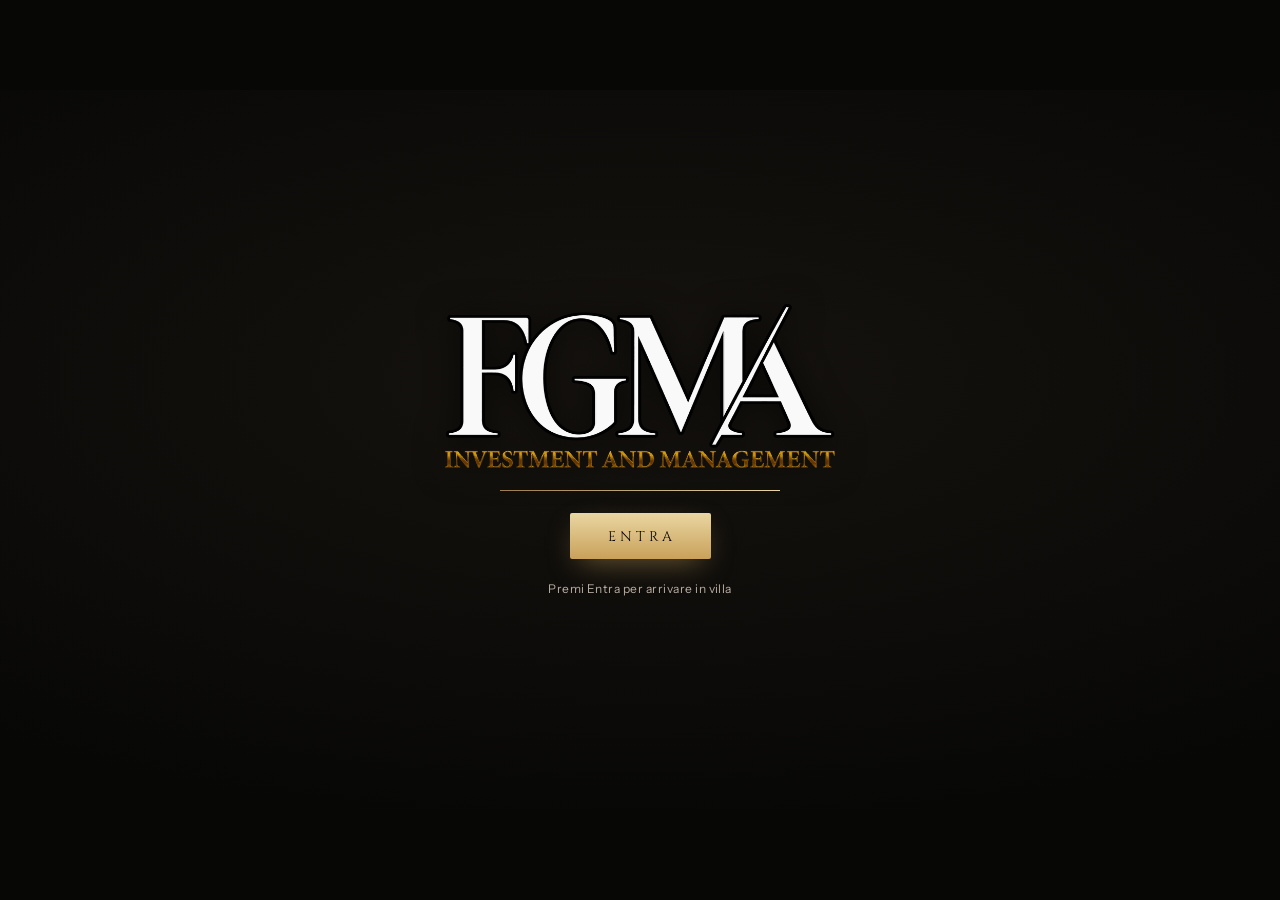
==== commit 0689646a: "Ordina gli investimenti per stato e importo, nuovo logo FGMA Gli investimenti si leggono dall'alto i" ====
--- a/index.html
+++ b/index.html
@@ -21,7 +21,7 @@
 </head>
 <body>
 <script src="dati.js"></script>
-<script src="viste-clienti.js?v=20261112-master-4"></script>
+<script src="viste-clienti.js?v=20261112-ordine-1"></script>
 <script src="grafici.js?v=20261112-grafici-1"></script>
 <link rel="stylesheet" href="conti.css?v=20261112-master-4">
 <link rel="stylesheet" href="grafici.css?v=20261112-grafici-1">
@@ -52,11 +52,9 @@
 #intro{position:absolute;inset:0;z-index:30;display:grid;place-items:center;background:radial-gradient(120% 90% at 50% 40%,#16130f 0%,#070706 70%);transition:opacity .9s ease}
 #intro.via{opacity:0;pointer-events:none}
 .intro-box{display:grid;justify-items:center;gap:22px;padding:24px;text-align:center}
-.lockup{display:flex;align-items:flex-start;filter:drop-shadow(0 2px 16px rgba(0,0,0,.55))}
-.lockup img{display:block;height:auto}
-.lockup .ib{width:min(52vw,360px)}
-.lockup .ma{width:min(11vw,74px)}
-.lockup i{display:block;width:1px;height:min(14vw,92px);margin:4px min(3vw,20px) 0;background:linear-gradient(180deg,#fff,var(--brass-l) 55%,var(--brass));transform:rotate(32deg)}
+.lockup{display:flex;align-items:center;justify-content:center;filter:drop-shadow(0 2px 16px rgba(0,0,0,.55))}
+.lockup img{display:block;height:auto;max-width:100%}
+.lockup .mk{width:min(58vw,390px)}
 .intro-nome{font-family:var(--caps);font-size:clamp(11px,1.5vw,14px);letter-spacing:.32em;color:var(--brass-l);text-transform:uppercase}
 .carica{width:min(60vw,280px);height:1px;background:rgba(244,237,228,.14);position:relative;overflow:hidden}
 .carica b{position:absolute;inset:0 auto 0 0;width:0;background:linear-gradient(90deg,var(--brass-d),var(--brass-l));transition:width .25s ease}
@@ -158,9 +156,7 @@
   padding:7px 8px 6px;transition:color .25s ease}
 #t-esci:hover{color:var(--brass-l)}
 #dash.dentro #t-esci{display:inline-block}
-.scheda-varco .lockup .ib{width:min(46vw,170px)}
-.scheda-varco .lockup .ma{width:min(10vw,36px)}
-.scheda-varco .lockup i{height:min(13vw,44px);margin:2px min(2.4vw,10px) 0}
+.scheda-varco .lockup .mk{width:min(54vw,215px)}
 .scheda-varco .fil{width:72%;height:1px;background:linear-gradient(90deg,transparent,var(--brass),transparent)}
 .scheda-varco h2{font-family:var(--caps);font-weight:600;font-size:clamp(15px,2.3vh,21px);letter-spacing:.22em;
   text-transform:uppercase;color:var(--brass-l);margin:0}
@@ -182,12 +178,9 @@
   background:linear-gradient(180deg,rgba(7,7,6,.82),rgba(7,7,6,.34) 70%,rgba(7,7,6,0));
   opacity:0;visibility:hidden;transition:opacity .6s ease,visibility 0s linear .6s}
 #dash.on{opacity:1;visibility:visible;transition:opacity .7s ease}
-#dash .marchio{display:flex;align-items:flex-start;gap:clamp(5px,.8vw,10px);cursor:pointer;flex:0 0 auto}
+#dash .marchio{display:flex;align-items:center;cursor:pointer;flex:0 0 auto}
 #dash .marchio img{display:block;height:auto}
-#dash .marchio .ib{width:clamp(74px,9vw,122px)}
-#dash .marchio .ma{width:clamp(16px,1.9vw,26px)}
-#dash .marchio i{display:block;width:1px;height:clamp(16px,2vw,26px);margin:2px clamp(4px,.6vw,8px) 0;
-  background:linear-gradient(180deg,#fff,var(--brass-l) 60%,var(--brass))}
+#dash .marchio .mk{width:clamp(80px,9.6vw,136px);filter:drop-shadow(0 1px 8px rgba(0,0,0,.55))}
 #dash nav{margin-left:auto;display:flex;align-items:center;gap:clamp(3px,.9vw,14px);flex-wrap:nowrap;overflow:hidden;padding-left:12px}
 #dash button{font-family:var(--caps);font-size:clamp(8.5px,.95vw,12px);letter-spacing:.2em;text-transform:uppercase;
   color:rgba(244,237,228,.68);background:transparent;border:0;border-radius:2px;cursor:pointer;white-space:nowrap;
@@ -221,8 +214,7 @@
 .targa-ing{width:100%;height:100%;display:grid;place-items:center;align-content:center;gap:5cqh;padding:8cqw;
   background:radial-gradient(120% 90% at 30% 20%,#2a2722 0%,#121110 55%,#090908 100%);
   box-shadow:inset 0 0 0 1.2cqw #b8955a,inset 0 0 0 1.8cqw #3a2e1c,inset 0 0 6cqw rgba(0,0,0,.8)}
-.targa-ing .lockup .ib{width:56cqw}.targa-ing .lockup .ma{width:12cqw}
-.targa-ing .lockup i{height:15cqw;margin:.6cqw 3cqw 0}
+.targa-ing .lockup .mk{width:76cqw}
 .targa-ing .riga{width:62cqw;height:1px;background:linear-gradient(90deg,transparent,#c9a15a,transparent)}
 .targa-ing .t{font-family:var(--caps);font-weight:600;color:#e3cf9c;letter-spacing:.2em;text-align:center;font-size:6.2cqw;line-height:1.35;text-shadow:0 1px 0 #000}
 .targa-ing .t small{display:block;font-size:4.2cqw;letter-spacing:.3em;color:#bfa77a}
@@ -239,8 +231,8 @@
 .faccia.via{transform:rotateY(-180deg) translateZ(1cqw);opacity:0}
 .faccia.poi{transform:rotateY(180deg);opacity:0}
 .bigl .fronte{align-items:center;text-align:center;justify-content:center;gap:3cqh}
-.bigl .fronte .lockup .ib{width:40cqw}.bigl .fronte .lockup .ma{width:8.6cqw}
-.bigl .fronte .lockup i{height:10.5cqw;margin:.4cqw 2.2cqw 0;background:linear-gradient(180deg,#6b5a3b,#b8955a)}
+.bigl .fronte .lockup{filter:none}
+.bigl .fronte .lockup .mk{width:64cqw}
 .bigl .fronte .n{font-family:var(--caps);font-weight:700;letter-spacing:.3em;font-size:4.4cqw;color:#3a2d19}
 .bigl .fronte .r{font-family:var(--sans);letter-spacing:.26em;text-transform:uppercase;font-size:2.5cqw;color:#7a6845}
 .bigl .fronte .fil{width:46cqw;height:1px;background:linear-gradient(90deg,transparent,#b8955a,transparent)}
@@ -309,9 +301,8 @@
   padding:6cqh 5.6cqw 5cqh;display:flex;flex-direction:column;
   box-shadow:inset 0 0 0 1px rgba(150,130,95,.35)}
 .f2.dt{transform:rotateY(180deg)}
-.f2 .lockup{display:flex;align-items:flex-start;gap:1.6cqw;filter:invert(1) brightness(.25)}
-.f2 .lockup .ib{width:30cqw}.f2 .lockup .ma{width:6.4cqw}
-.f2 .lockup i{display:block;width:1px;height:6cqw;margin:.4cqw 1cqw 0;background:#8d6d3b}
+.f2 .lockup{display:flex;align-items:center;justify-content:center;filter:none}
+.f2 .lockup .mk{width:48cqw}
 .f2 .fil{height:1px;margin:3cqh 0;background:linear-gradient(90deg,#c9a15a,rgba(140,115,70,.18))}
 .f2 dl{margin:0;display:grid;grid-template-columns:auto 1fr;gap:2cqh 3cqw;align-items:baseline}
 .f2 dt{font-family:var(--caps);font-size:1.7cqh;letter-spacing:.24em;text-transform:uppercase;color:#8d6d3b}
@@ -569,9 +560,7 @@
   #stage{transition:left .6s cubic-bezier(.3,0,.2,1)}
   #intro,#velo,#varco,#err{position:fixed;inset:0}
   #dash{position:fixed;left:0;right:0;top:0;gap:8px;padding:calc(8px + env(safe-area-inset-top,0px)) 10px 10px}
-  #dash .marchio .ib{width:66px}
-  #dash .marchio .ma{width:15px}
-  #dash .marchio i{height:14px;margin-top:1px}
+  #dash .marchio .mk{width:74px}
   #dash nav{overflow-x:auto;overflow-y:hidden;scrollbar-width:none;padding-left:4px;
     -webkit-mask:linear-gradient(90deg,transparent,#000 14px,#000 calc(100% - 14px),transparent);
     mask:linear-gradient(90deg,transparent,#000 14px,#000 calc(100% - 14px),transparent)}
@@ -615,7 +604,7 @@
   .f2 .azioni{flex-direction:column;gap:1.4cqh}
   .f2 .azioni a{text-align:center;font-size:1.7cqh;padding:1.6cqh 2cqw}
   .f2 .sedi{gap:5cqw}
-  .f2 .lockup .ib{width:46cqw}.f2 .lockup .ma{width:10cqw}.f2 .lockup i{height:9cqw}
+  .f2 .lockup .mk{width:62cqw}
   .inv .riepilogo{grid-template-columns:1fr 1fr}
   .inv table th:nth-child(2),.inv td:nth-child(2),
   .inv table th:nth-child(4),.inv td:nth-child(4){display:none}
@@ -649,9 +638,8 @@
 
     <div class="layer" id="lay-citofono">
       <div class="surf" id="s-targhetta"><div class="targa-ing">
-        <div class="lockup"><img class="ib" src="img/lk-ib.png" alt=""><i></i><img class="ma" src="img/lk-ma.png" alt=""></div>
+        <div class="lockup"><img class="mk" src="img/fgma.png" alt="FGMA Investment and Management"></div>
         <div class="riga"></div>
-        <div class="t">FGMA<small>Investment &amp; Management</small></div>
       </div></div>
       <button class="tasto" id="t-ospiti" aria-label="Suona: ospiti"></button>
       <button class="tasto" id="t-clienti" aria-label="Suona: clienti"></button>
@@ -664,7 +652,7 @@
     <div id="velo"></div>
     <div id="varco">
       <div class="scheda-varco">
-        <div class="lockup"><img class="ib" src="img/lk-ib.png" alt=""><i></i><img class="ma" src="img/lk-ma.png" alt=""></div>
+        <div class="lockup"><img class="mk" src="img/fgma.png" alt="FGMA Investment and Management"></div>
         <div class="fil"></div>
         <h2>Area clienti</h2>
         <p>Oltre questa porta ci sono i tuoi investimenti, le novità e i clienti che segui. L'accesso è riservato.</p>
@@ -687,7 +675,7 @@
 
     <div id="dash">
       <div class="marchio" id="dash-home" role="button" tabindex="0" aria-label="Home">
-        <img class="ib" src="img/lk-ib.png" alt="International Business"><i></i><img class="ma" src="img/lk-ma.png" alt="">
+        <img class="mk" src="img/fgma.png" alt="FGMA Investment and Management">
       </div>
       <nav id="dash-nav"></nav>
       <button id="t-esci" type="button">Esci</button>
@@ -703,8 +691,7 @@
 
     <div id="intro">
       <div class="intro-box">
-        <div class="lockup"><img class="ib" src="img/lk-ib.png" alt="International Business"><i></i><img class="ma" src="img/lk-ma.png" alt=""></div>
-        <div class="intro-nome">Investment &amp; Management</div>
+        <div class="lockup"><img class="mk" src="img/fgma.png" alt="FGMA Investment and Management"></div>
         <div class="carica"><b id="barra"></b></div>
         <button class="btn-entra" id="entra" disabled>Entra</button>
         <div class="intro-nota" id="nota">Preparazione della villa…</div>
@@ -816,8 +803,8 @@
 /* ====================== testi ====================== */
 const T = {
   biglietto: [
-    {cls:'fronte', html:`<div class="lockup"><img class="ib" src="img/lk-ib.png" alt=""><i></i><img class="ma" src="img/lk-ma.png" alt=""></div>
-      <div class="fil"></div><div class="n">FGMA</div><div class="r">Investment &amp; Management</div>`},
+    {cls:'fronte', html:`<div class="lockup"><img class="mk" src="img/fgma.png" alt="FGMA Investment and Management"></div>
+      <div class="fil"></div>`},
     {html:`<div class="kick">Chi siamo</div><h3>La società al centro di tutto.</h3>
       <p>FGMA Investment &amp; Management nasce da International Business, la nostra attività storica, e oggi ne è la casa madre: qui selezioniamo, strutturiamo e seguiamo ogni operazione che proponiamo.</p>`},
     {html:`<div class="kick">Accesso</div><h3>Opportunità riservate.</h3>
@@ -885,7 +872,7 @@
       ${T.percorso.slice(0,3).map((p,k)=>`<div class="passo"><div class="q">${String(k+1).padStart(2,'0')}</div>
         <div><h3>${p.t}</h3><p>${p.d}</p></div></div>`).join('')}</div></div></div>`,
   'contatti': `<div class="card2"><div class="mazzo2"><div class="f2 av">
-      <div class="lockup"><img class="ib" src="img/lk-ib.png" alt=""><i></i><img class="ma" src="img/lk-ma.png" alt=""></div>
+      <div class="lockup"><img class="mk" src="img/fgma-carta.png" alt="FGMA Investment and Management"></div>
       <div class="fil"></div>
       <dl><dt>Referente</dt><dd>${T.contatti.referente}<br><span class="ruolo">${T.contatti.ruolo}</span></dd>
       <dt>Telefono</dt><dd><span class="numero">${T.contatti.telefono}</span></dd>
@@ -1672,7 +1659,7 @@
   const C=T.contatti;
   const sc2=superficie('contatti',`<div class="card2"><div class="mazzo2">
     <div class="f2 av">
-      <div class="lockup"><img class="ib" src="img/lk-ib.png" alt=""><i></i><img class="ma" src="img/lk-ma.png" alt=""></div>
+      <div class="lockup"><img class="mk" src="img/fgma-carta.png" alt="FGMA Investment and Management"></div>
       <div class="fil"></div>
       <dl>
         <dt>Referente</dt><dd>${C.referente}<br><span class="ruolo">${C.ruolo}</span></dd>
